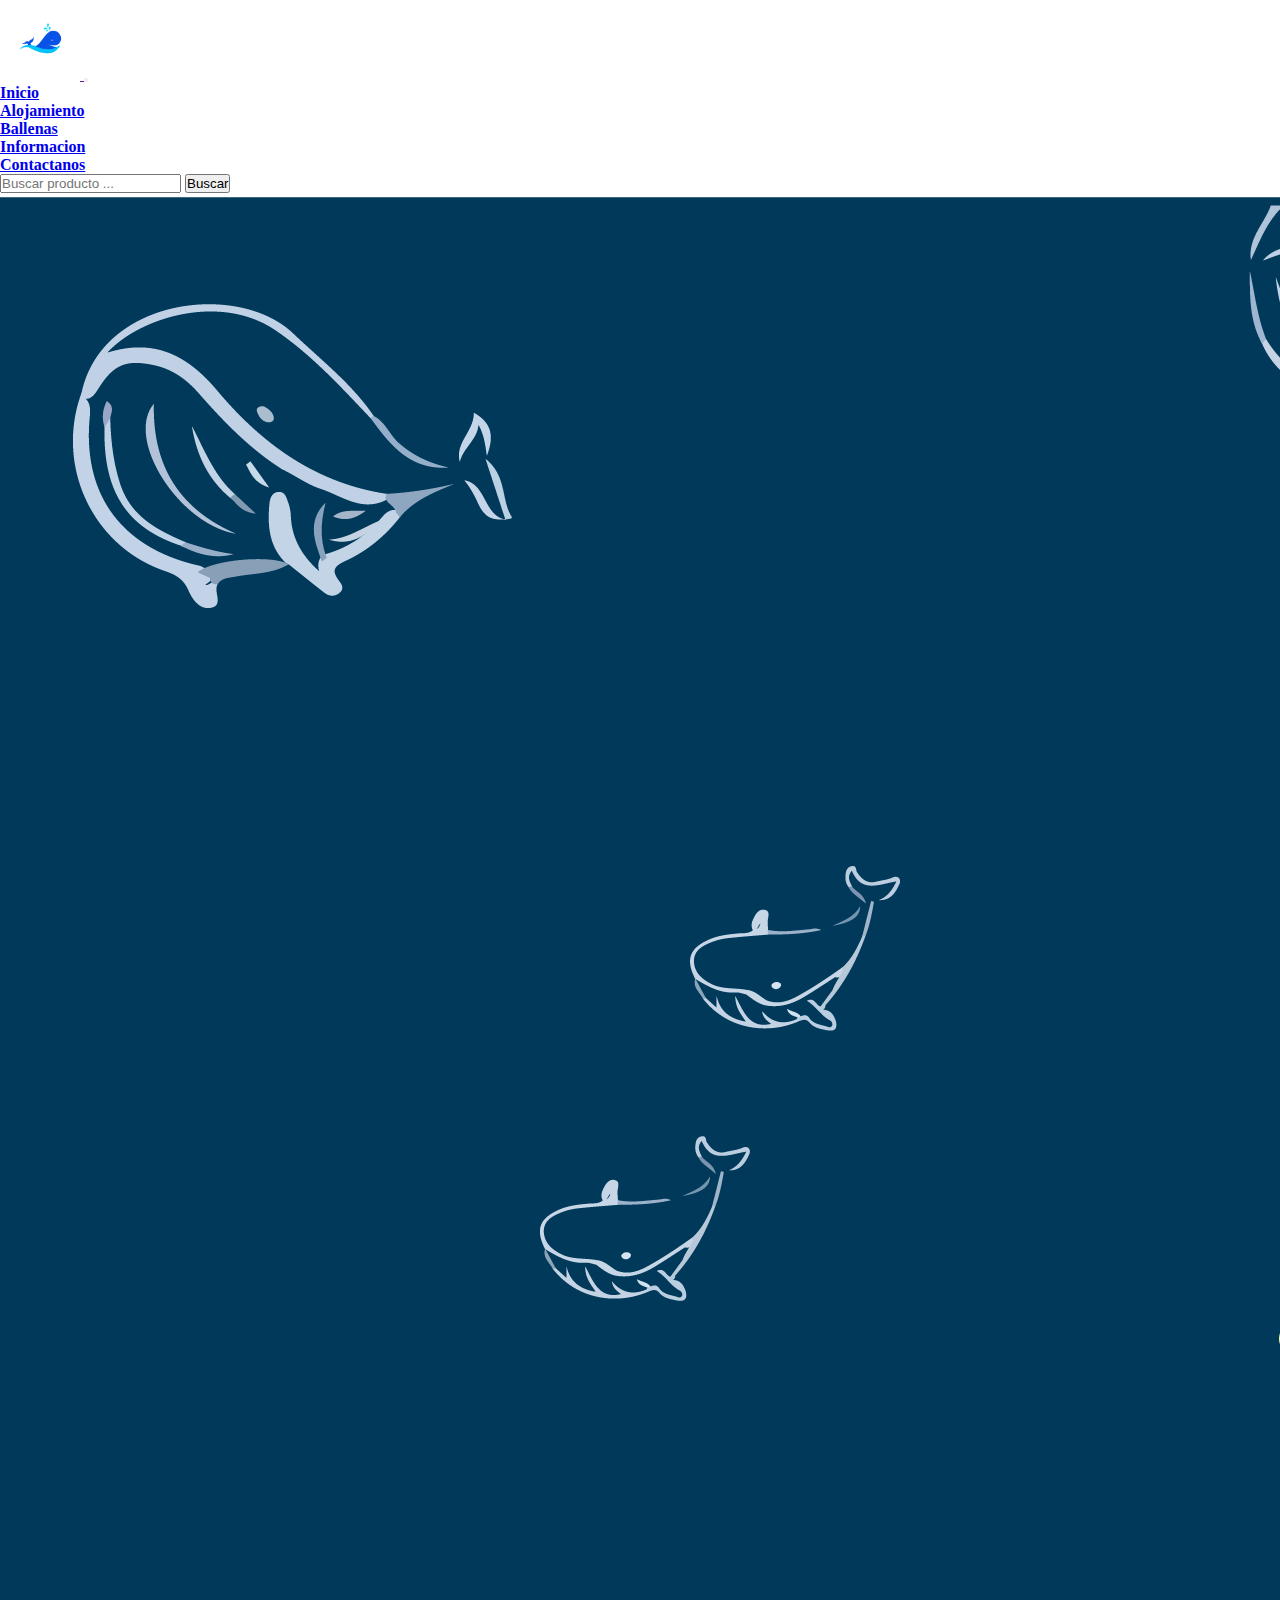
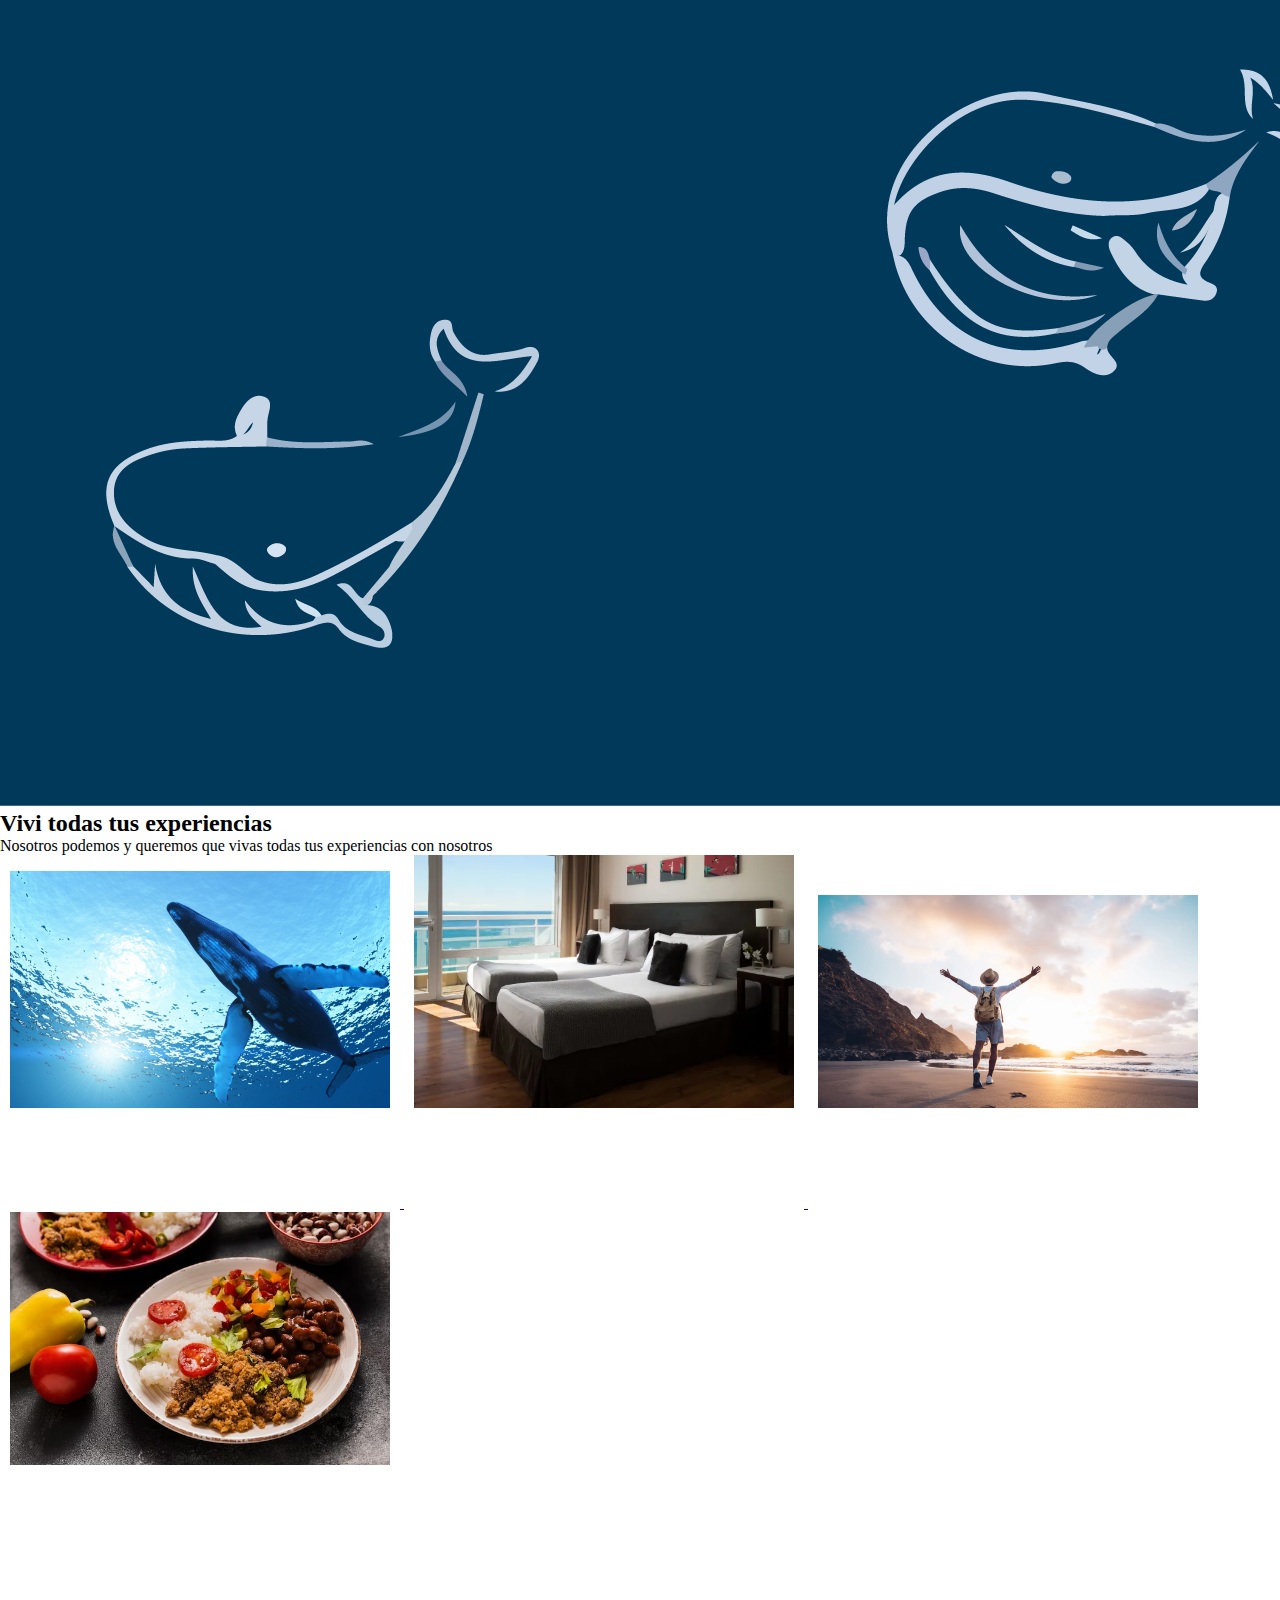
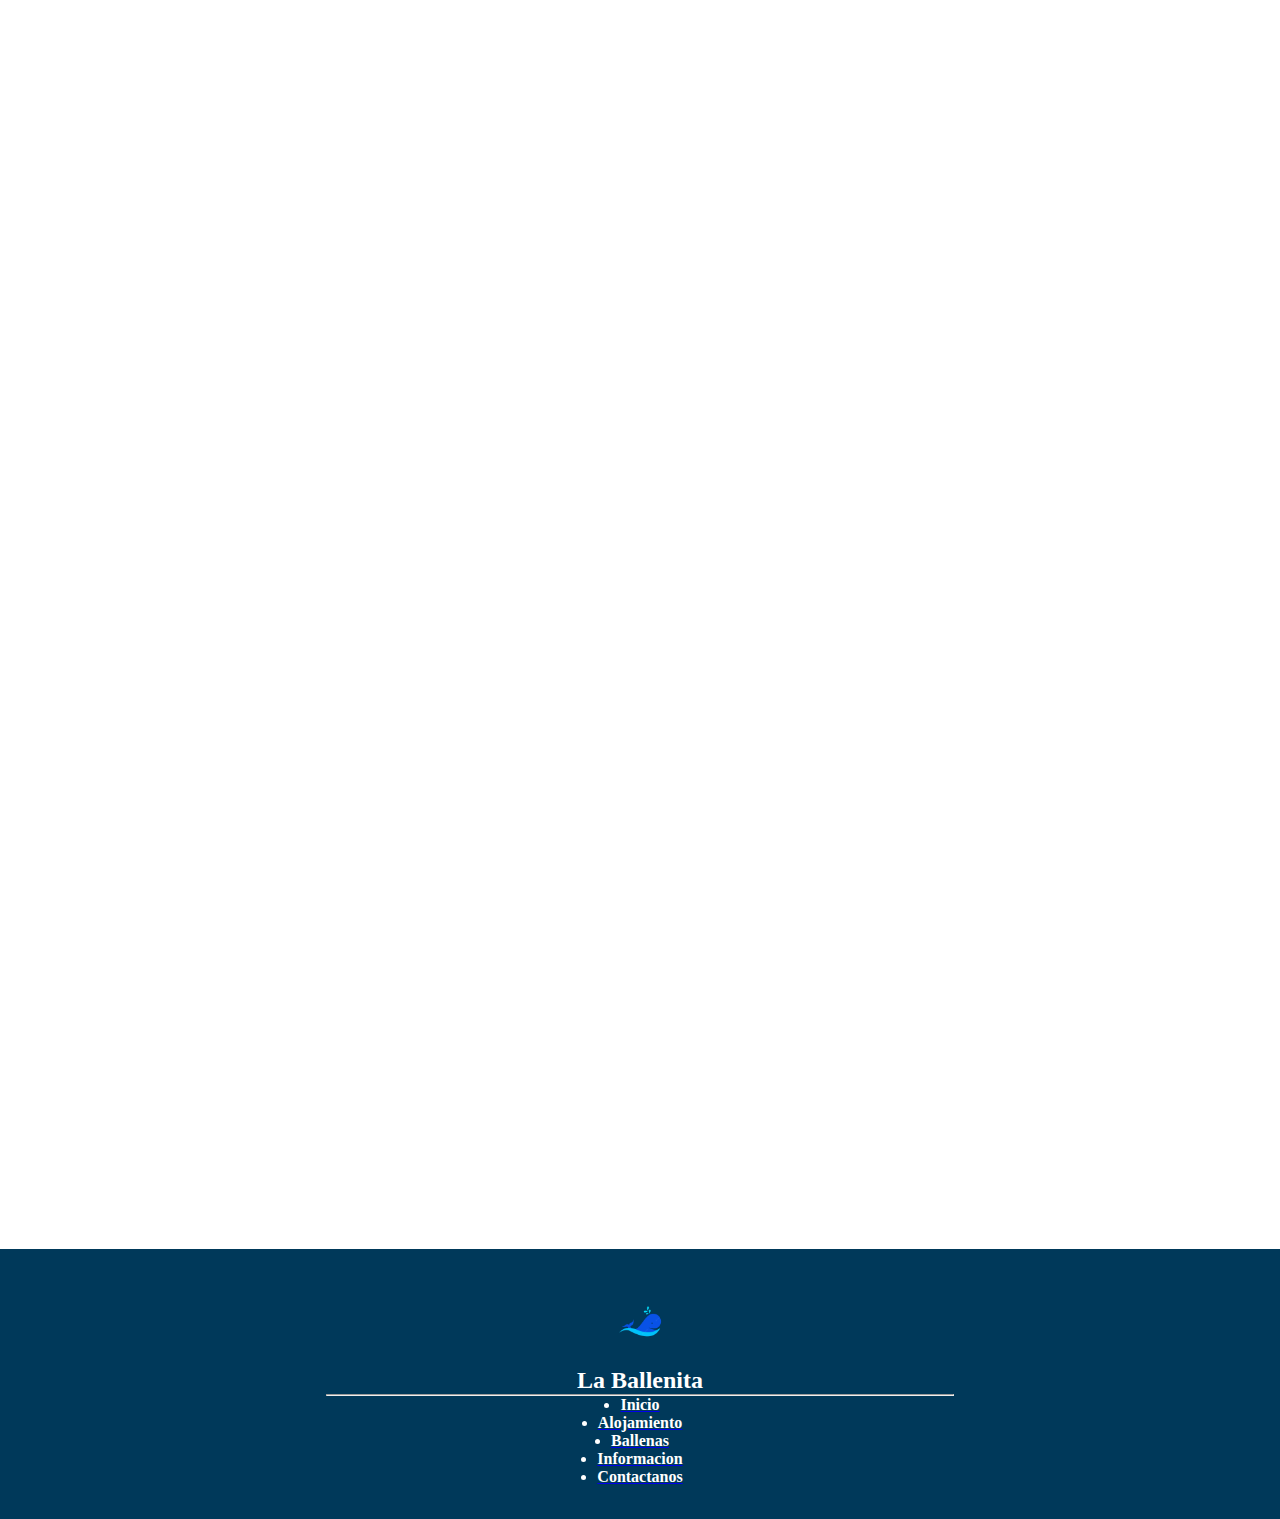
==== index.html @ 8b5041ab "Se agrega el Proyecto" ====
<!DOCTYPE html>
<html lang="es">
<head>
    <meta charset="UTF-8">
    <meta name="viewport" content="width=device-width, initial-scale=1.0">
    <title>La Ballenita</title>
    <link href="https://cdn.jsdelivr.net/npm/bootstrap@5.3.1/dist/css/bootstrap.min.css" rel="stylesheet" integrity="sha384-4bw+/aepP/YC94hEpVNVgiZdgIC5+VKNBQNGCHeKRQN+PtmoHDEXuppvnDJzQIu9" crossorigin="anonymous">
    <link rel="shortcut icon" href="./scss/imagenes/favicon logo.png" type="image/x-icon">
    <link rel="stylesheet" href="./scss/styles.css">
</head>
<body>
    
 <!-- El encabezado (header) -->

        <header>
            <nav class="navbar navbar-light bg-light navbar-expand-lg" >
                <div class="container-fluid">
                     <a class="logo-navbar p-2" href="">
                         <img src="./scss/imagenes/favicon logo.png" width="80">
                     </a>
                    <!--boton-->
                     <button class="navbar-toggler " type="button" data-bs-toggle="collapse" data-bs-target="#menu" aria-controls="menu" aria-expanded="false"> 
                         <span 
                             class="navbar-toggler-icon">
                         </span>
                     </button>
                    <div class="collapse navbar-collapse" id="menu">
                        <ul class="navbar-nav">
                             <li class="nav-item p-2"><a href="index.html" class="nav-link"><strong>Inicio</strong></a></li>
                             <li class="nav-item p-2"><a href="alojamiento.html" class="nav-link"><strong>Alojamiento</strong></a></li>
                             <li class="nav-item p-2"><a href="ballenas.html" class="nav-link"><strong>Ballenas</strong></a></li>
                             <li class="nav-item p-2"><a href="informacion.html" class="nav-link"><strong>Informacion</strong></a></li>
                             <li class="nav-item p-2"><a href="contactanos.html" class="nav-link"><strong>Contactanos</strong></a></li>
                        </ul>
                    </div>
                    <form class="d-flex">
                         <input type="search" class="form-control me-2" placeholder="Buscar producto ...">
                         <button type="button" class="btn btn-primary">Buscar</button>
                    </form>
                </div>
            </nav>
        </header>

    <!-- Sub encabezado -->

    <div >
        <div id="carouselExampleSlidesOnly" class="carousel slide " data-bs-ride="carousel">
            <div class="carousel-inner">
                <div class="carousel-item active">
                     <img src="./scss/imagenes/fondo ballenas.png" class="d-block w-100" alt="...">
                </div>
            </div>
        </div>   
    </div>

   <!-- Pagina de inicio -->


<div class="row mt-5 text-center p-2">
    <h2> <strong>Vivi todas tus experiencias</strong></h2>
    <p>Nosotros podemos y queremos que vivas todas tus experiencias con nosotros</p>
</div>

</div>

<div class="seccion container-fluid movies">
    <div class="movie">

        <a href="./alojamiento.html">
            <img src="./scss/imagenes/fondo seccion 1.jpg" class="imagen img-fluid movie-poster">
        </a>

        </a>
        <a href="./ballenas.html">
            <img src="./scss/imagenes/fondo seccion 2.webp" class="imagen img-fluid movie-poster">
        </a>

        </a>
        <a href="./informacion.html">
            <img src="./scss/imagenes/fondo seccion 3.webp" class="imagen img-fluid movie-poster">
        </a>

        </a>    
        <a href="./contactanos.html">
            <img href src="./scss/imagenes/fondo seccion 4.avif" class="imagen img-fluid movie-poster">
        </a>
        
    </div>
</div>

   <!-- Pie de pagina (footer) -->
   

<footer class="footer container-fluid">

     <a><img src="./scss/imagenes/favicon logo.png" width="80"></a>

     <h2><strong>La Ballenita</strong></h2> 

    <hr style="width: 50%; color: rgb(255, 255, 255);">

         <li class="d-flex"><a href="index.html"><strong style="color: white;">Inicio</strong></a></li>
         <li class="d-flex"><a href="alojamiento.html"><strong style="color: white;">Alojamiento</strong></a></li>
         <li class="d-flex"><a href="ballenas.html"><strong style="color: white;">Ballenas</strong></a></li>
         <li class="d-flex"><a href="informacion.html"><strong style="color: white;">Informacion</strong></a></li>
         <li class="d-flex"><a href="contactanos.html"><strong style="color: white;">Contactanos</stron>


   <script src="https://cdn.jsdelivr.net/npm/bootstrap@5.3.1/dist/js/bootstrap.bundle.min.js" integrity="sha384-HwwvtgBNo3bZJJLYd8oVXjrBZt8cqVSpeBNS5n7C8IVInixGAoxmnlMuBnhbgrkm" crossorigin="anonymous"></script>
</body>
</html>
---- scss/styles.css ----
* {
  margin: 0;
  padding: 0;
  box-sizing: border-box;
}

.menu {
  display: flex;
  list-style-type: none;
  padding: 1rem;
  gap: 1rem;
  background-color: pink;
}
.menu-item {
  color: black;
  font-weight: bold;
  font-family: sans-serif;
}

.tarjetas {
  display: flex;
  padding: 3rem;
  gap: 1rem;
  margin: 50%;
}
.tarjetas .tarjeta {
  background-color: rgb(255, 255, 255);
  padding: 1rem;
}
.tarjetas__titulo {
  color: black;
  font-family: sans-serif;
}
.tarjetas__parrafo {
  color: black;
}

.footer {
  background-color: #00395A;
  color: white;
  padding: 1%;
  min-height: 30vh;
  display: flex;
  flex-direction: column;
  align-items: center;
  justify-content: center;
  margin-top: 100%;
}

.seccion {
  display: flex;
  justify-content: center;
}

.imagen {
  width: 380px;
  margin: 0px 10px 100px 10px;
}

.movies {
  display: grid;
  grid-template-columns: repeat(auto-fit, minmax 150px 1fr);
  gap: 16px;
}/*# sourceMappingURL=styles.css.map */
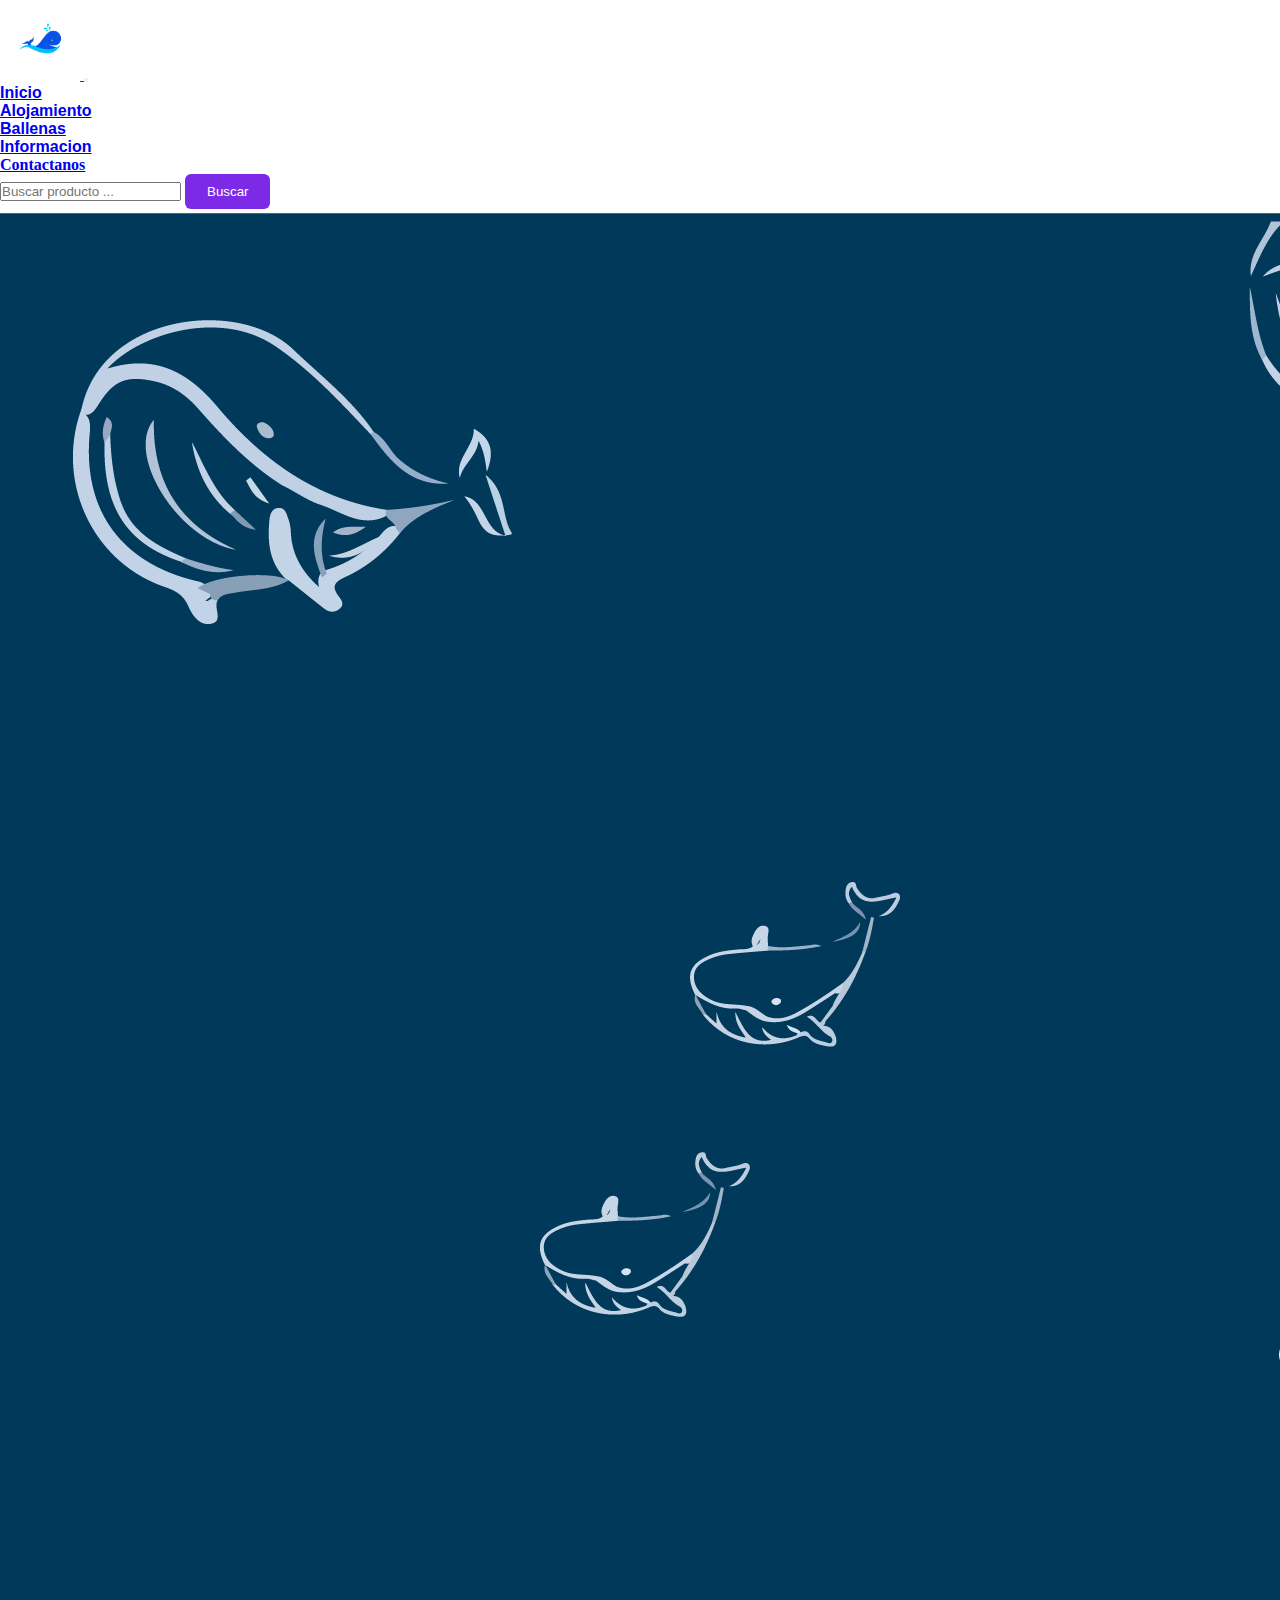
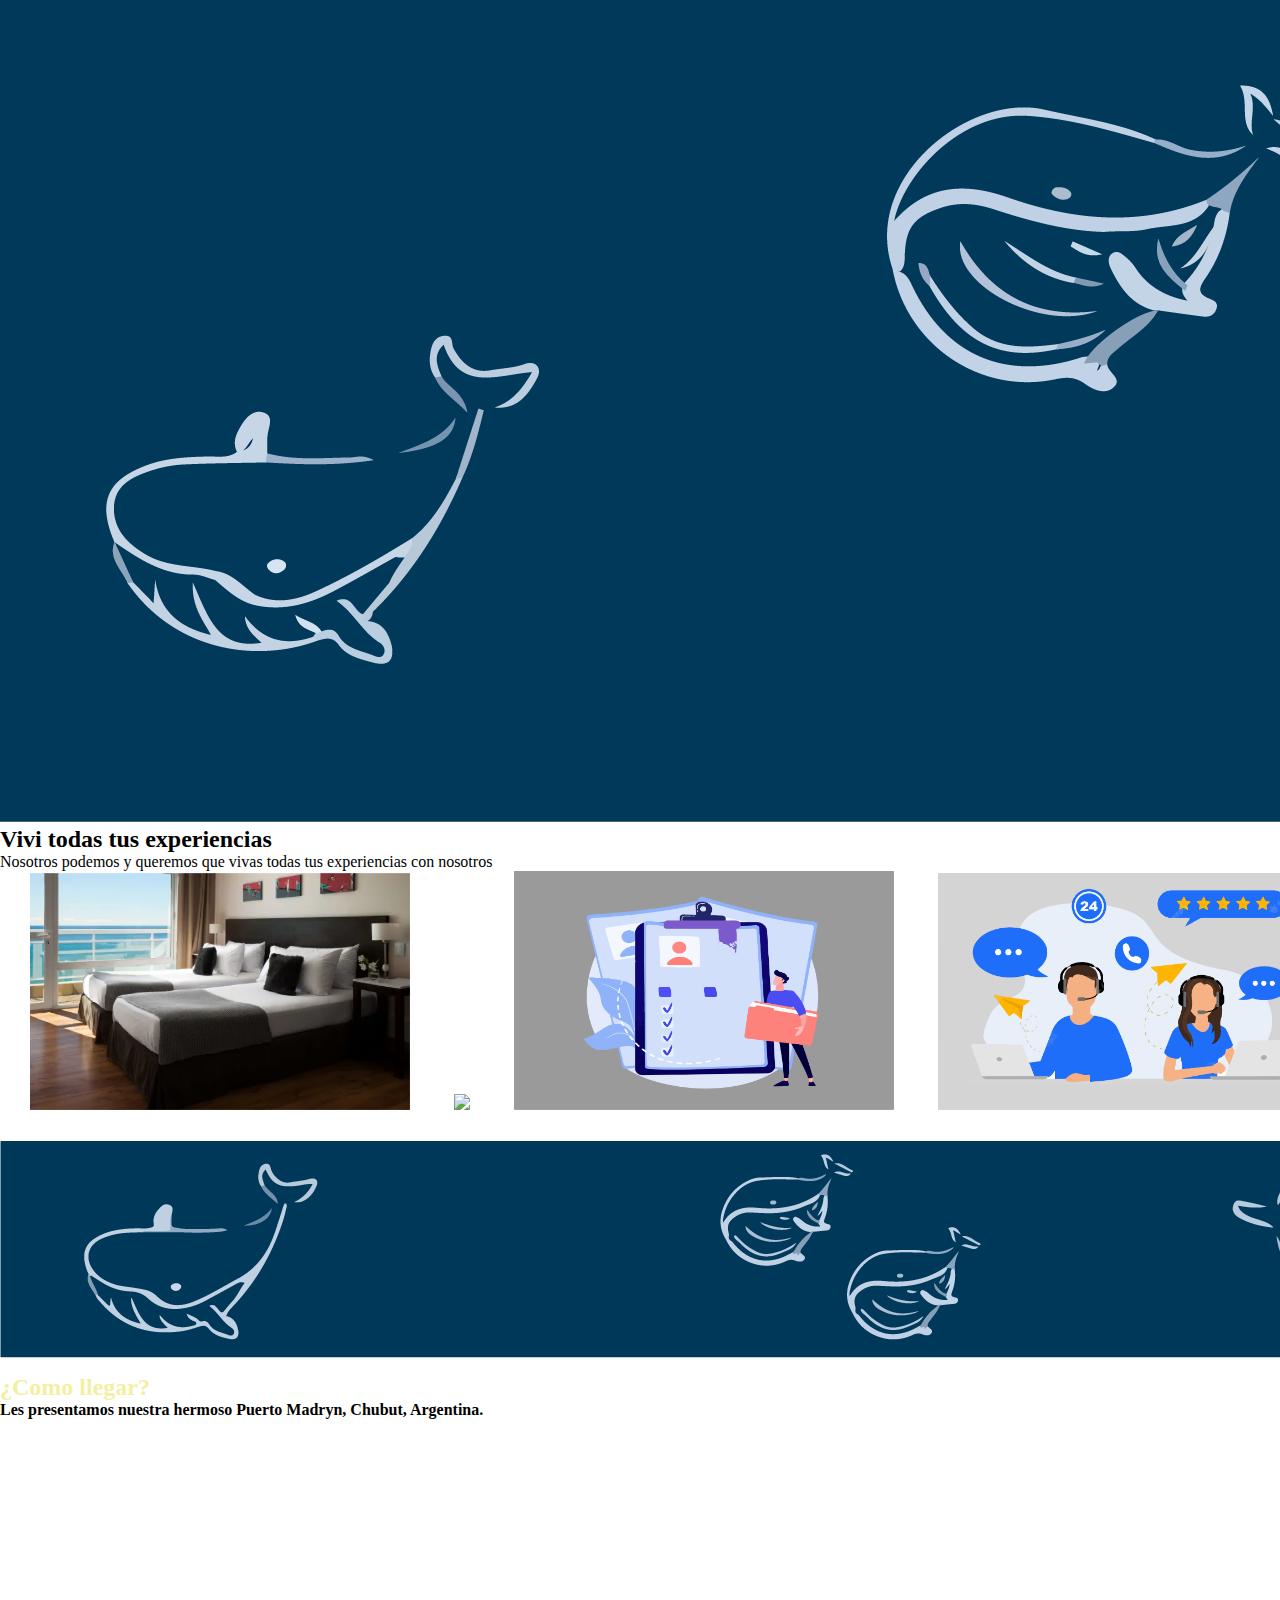
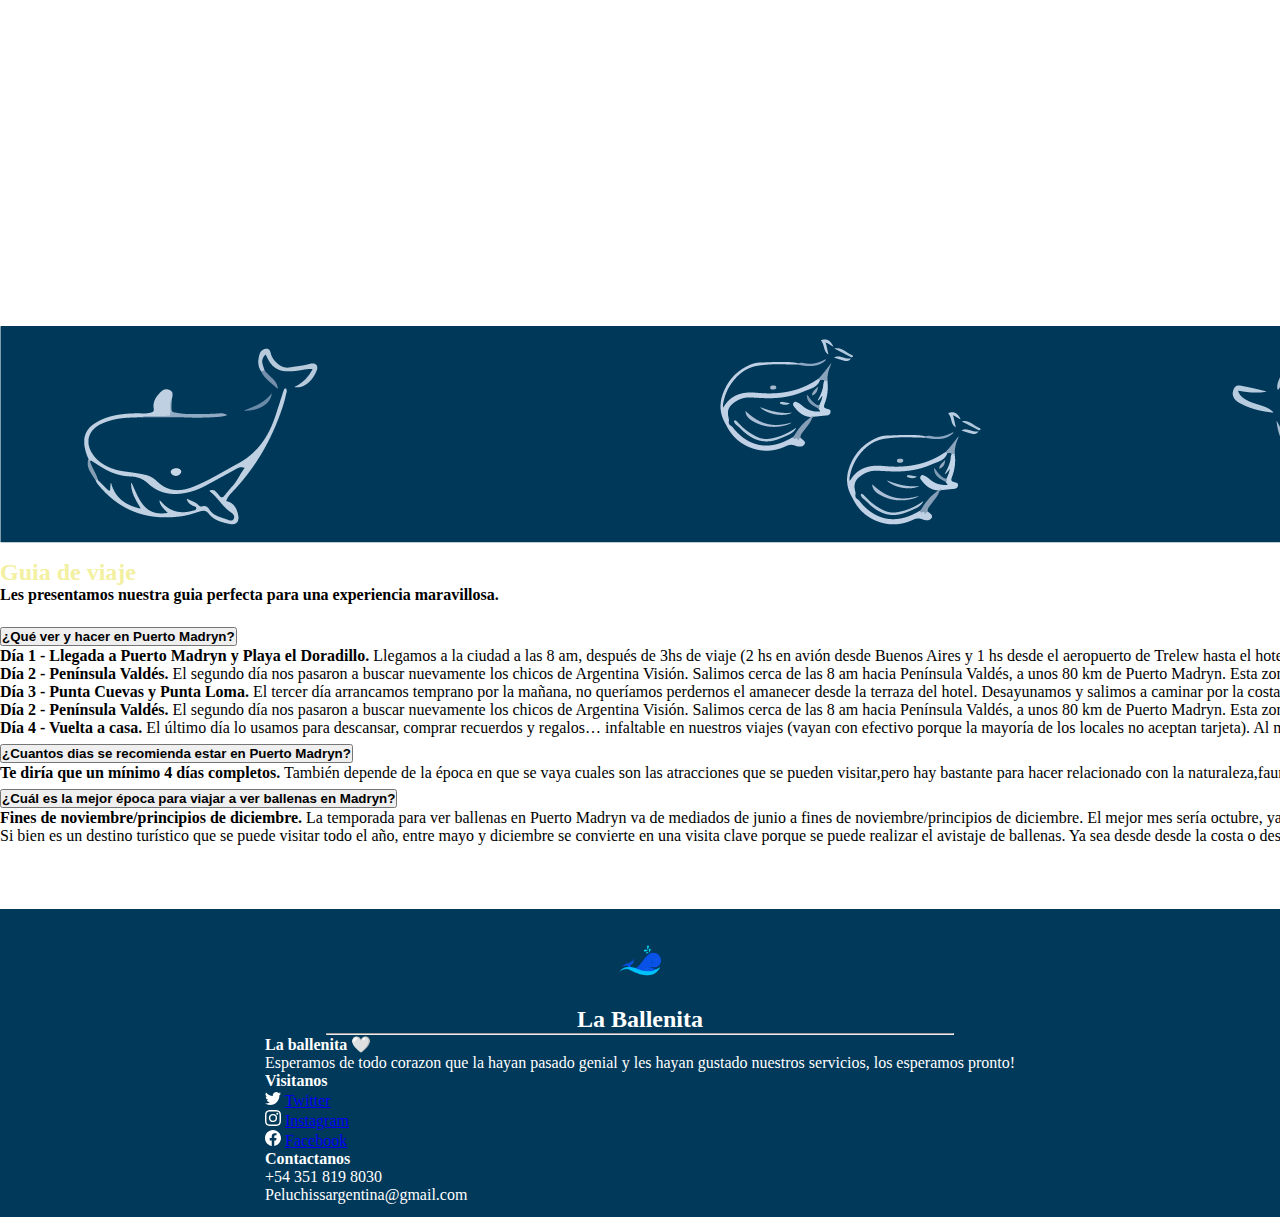
==== commit 5b202874: "Primer commit" ====
--- a/index.html
+++ b/index.html
@@ -12,11 +12,11 @@
     
  <!-- El encabezado (header) -->
 
-        <header>
+        <header id="Header">
             <nav class="navbar navbar-light bg-light navbar-expand-lg" >
                 <div class="container-fluid">
                      <a class="logo-navbar p-2" href="">
-                         <img src="./scss/imagenes/favicon logo.png" width="80">
+                         <img src="./scss/imagenes/favicon logo.png" width="80" class="logo">
                      </a>
                     <!--boton-->
                      <button class="navbar-toggler " type="button" data-bs-toggle="collapse" data-bs-target="#menu" aria-controls="menu" aria-expanded="false"> 
@@ -25,17 +25,17 @@
                          </span>
                      </button>
                     <div class="collapse navbar-collapse" id="menu">
-                        <ul class="navbar-nav">
-                             <li class="nav-item p-2"><a href="index.html" class="nav-link"><strong>Inicio</strong></a></li>
-                             <li class="nav-item p-2"><a href="alojamiento.html" class="nav-link"><strong>Alojamiento</strong></a></li>
-                             <li class="nav-item p-2"><a href="ballenas.html" class="nav-link"><strong>Ballenas</strong></a></li>
-                             <li class="nav-item p-2"><a href="informacion.html" class="nav-link"><strong>Informacion</strong></a></li>
-                             <li class="nav-item p-2"><a href="contactanos.html" class="nav-link"><strong>Contactanos</strong></a></li>
+                        <ul class="navbar-nav main-menu">
+                             <li class="nav-item p-2 menu-item"><a href="index.html" class="nav-link"><strong>Inicio</strong></a></li>
+                             <li class="nav-item p-2 menu-item"><a href="alojamiento.html" class="nav-link"><strong>Alojamiento</strong></a></li>
+                             <li class="nav-item p-2 menu-item"><a href="ballenas.html" class="nav-link"><strong>Ballenas</strong></a></li>
+                             <li class="nav-item p-2 menu-item"><a href="informacion.html" class="nav-link"><strong>Informacion</strong></a></li>
+                             <li class="nav-item p-2 cta"><a href="contactanos.html" class="nav-link"><strong>Contactanos</strong></a></li>
                         </ul>
                     </div>
                     <form class="d-flex">
                          <input type="search" class="form-control me-2" placeholder="Buscar producto ...">
-                         <button type="button" class="btn btn-primary">Buscar</button>
+                         <button type="button" class="btn btn-primary button">Buscar</button>
                     </form>
                 </div>
             </nav>
@@ -53,58 +53,206 @@
         </div>   
     </div>
 
-   <!-- Pagina de inicio -->
-
-
+<!-- Pagina de inicio -->
+
+        <!-- fotos secciones-->
 <div class="row mt-5 text-center p-2">
-    <h2> <strong>Vivi todas tus experiencias</strong></h2>
-    <p>Nosotros podemos y queremos que vivas todas tus experiencias con nosotros</p>
+     <h2> <strong>Vivi todas tus experiencias</strong></h2>
+     <p>Nosotros podemos y queremos que vivas todas tus experiencias con nosotros</p>
 </div>
 
 </div>
 
 <div class="seccion container-fluid movies">
     <div class="movie">
-
         <a href="./alojamiento.html">
-            <img src="./scss/imagenes/fondo seccion 1.jpg" class="imagen img-fluid movie-poster">
-        </a>
-
-        </a>
+            <img src="./scss/imagenes/fondo seccion 1.png" class="imagen img-fluid movie-poster"></a>
+
         <a href="./ballenas.html">
-            <img src="./scss/imagenes/fondo seccion 2.webp" class="imagen img-fluid movie-poster">
-        </a>
-
-        </a>
+            <img src="./scss/imagenes/fondo seccion 2.png" class="imagen img-fluid movie-poster"></a>
+
         <a href="./informacion.html">
-            <img src="./scss/imagenes/fondo seccion 3.webp" class="imagen img-fluid movie-poster">
-        </a>
-
-        </a>    
+            <img src="./scss/imagenes/foto seccion 3 .png" class="imagen img-fluid movie-poster"></a>
+
         <a href="./contactanos.html">
-            <img href src="./scss/imagenes/fondo seccion 4.avif" class="imagen img-fluid movie-poster">
-        </a>
-        
+            <img href src="./scss/imagenes/fondo seccion 4.png" class="imagen img-fluid movie-poster"></a>
     </div>
+
+
+
+             <!-- fondo separador-->
+            <img src="./scss/imagenes/mini fondo ballenas.png" class="img-fluid d-block w-100 p-4 mt-5" alt="...">
+
+
+
+             <!-- ubicacion-->
+                <div class="row mt-4 text-center p-2">
+                    <h2><strong style="color: #F3F0A1;">¿Como llegar?</strong></h2>
+                    <p><strong>Les presentamos nuestra hermoso Puerto Madryn, Chubut, Argentina.</strong></p>
+                </div>
+              <div class="p-3" >
+                <iframe src="https://www.google.com/maps/embed?pb=!1m18!1m12!1m3!1d46866.71101434679!2d-65.03483112442635!3d-42.76362172582377!2m3!1f0!2f0!3f0!3m2!1i1024!2i768!4f13.1!3m3!1m2!1s0xbe02355e87a2ead1%3A0x1e890d2810b44382!2sPuerto%20Madryn%2C%20Chubut!5e0!3m2!1ses-419!2sar!4v1691367983917!5m2!1ses-419!2sar" width="100%" height="470" style="border:0;" allowfullscreen="" loading="lazy" referrerpolicy="no-referrer-when-downgrade"></iframe>
+            </div>
+
+
+            <!-- fondo separador-->
+            <img src="./scss/imagenes/mini fondo ballenas.png" class="img-fluid d-block w-100 p-4 mt-4" alt="...">
+
+            <!-- acordeon 1-->
+
+            <div class="row mt-5 text-center p-2">
+                <h2><strong style="color: #F3F0A1;">Guia de viaje</strong></h2>
+                <p><strong>Les presentamos nuestra guia perfecta para una experiencia maravillosa.</strong></p>
+            </div>
+
+                
+                <div class="accordion" id="accordionPanelsStayOpenExample">
+                    <div class="accordion-item">
+                      <h2 class="accordion-header">
+                        <button class="accordion-button" type="button" data-bs-toggle="collapse" data-bs-target="#panelsStayOpen-collapseOne" aria-expanded="true" aria-controls="panelsStayOpen-collapseOne">
+                          <strong>¿Qué ver y hacer en Puerto Madryn?</strong>
+                        </button>
+                      </h2>
+                      <div id="panelsStayOpen-collapseOne" class="accordion-collapse collapse show">
+                        <div class="accordion-body">
+                          <p><strong>Día 1 - Llegada a Puerto Madryn y Playa el Doradillo.</strong> 
+                          Llegamos a la ciudad a las 8 am, después de 3hs de viaje (2 hs en avión desde Buenos Aires y 1 hs desde el aeropuerto de Trelew hasta el hotel).
+                          Por suerte la habitación ya estaba disponible, así que nos dejaron pasar para dejar las cosas.
+                          Descansamos un poquito ya que no habíamos dormido bien la noche anterior (el vuelo salió cerca de las 5 am) y a las 11 am nos pasaron a buscar los chicos de Argentina Visión para ir a conocer las playas de El Doradillo.
+                          Nos habían recomendado mucho esta excursión, y sinceramente, fue la que más nos gustó.
+                          Tal vez por ser el primer contacto con las ballenas, o simplemente porque es increíble estar en la orilla y ver a estos gigantes de la naturaleza a unos escasos 15 metros!</p>
+
+                          <p><strong>Día 2 - Península Valdés.</strong>
+                         El segundo día nos pasaron a buscar nuevamente los chicos de Argentina Visión.
+
+                         Salimos cerca de las 8 am hacia Península Valdés, a unos 80 km de Puerto Madryn. Esta zona declarada Patrimonio de la Humanidad por la UNESCO,es el atractivo principal de                             la ciudad.
+                         Desde Puerto Pirámides salen las embarcaciones para hacer avistaje de ballenas y desde Punta Norte hasta Punta Delgada se pueden ver otros animales, como Elefantes y Lobos                             Marinos.
+                         Ésta es una excursión de unas 10 hs aproximadamente, así que no olviden llevar el mate y algún snack.
+                         Sólo podrán comprar comida en el restaurante de Punta Delgada, donde se hace la parada para el almuerzo (tengan en cuenta que la entrada noestá incluida). </p>
+
+                         <p><strong>Día 3 - Punta Cuevas y Punta Loma.</strong>
+                            El tercer día arrancamos temprano por la mañana, no queríamos perdernos el amanecer desde la terraza del hotel.
+
+                            Desayunamos y salimos a caminar por la costanera en sentido sur. Después de unos 4 km de caminata llegamos al Parque Histórico Punta Cuevas y al monumento al Indio Tehuelche. A unos metros, también se encuentra el Ecocentro.
+                            
+                            Punta Cuevas fue declarado parque histórico, y recibe este nombre por ser el primer asentamiento galés de la patagonia argentina, tras desembarcar en 1865 el velero Mimosa.
+                            
+                            Además de poder visitar las rocas donde vivieron los primeros galeses, estuvimos acompañados por una gran cantidad de amigos perrunos. También se lo conoce como Punta del Indio, ya que como verán en las fotos, hay un monumento al Indio Tehuelche (construido 100 años después, en 1965).</p>
+
+                         <p><strong>Día 2 - Península Valdés.</strong>
+                            El segundo día nos pasaron a buscar nuevamente los chicos de Argentina Visión.
+       
+                            Salimos cerca de las 8 am hacia Península Valdés, a unos 80 km de Puerto Madryn. Esta zona declarada Patrimonio de la Humanidad por la UNESCO, es el atractivo principal de la ciudad.
+                            Desde Puerto Pirámides salen las embarcaciones para hacer avistaje de ballenas y desde Punta Norte hasta Punta Delgada se pueden ver otros animales, como Elefantes y Lobos Marinos.
+                            Ésta es una excursión de unas 10 hs aproximadamente, así que no olviden llevar el mate y algún snack.
+                            Sólo podrán comprar comida en el restaurante de Punta Delgada, donde se hace la parada para el almuerzo (tengan en cuenta que la entrada no está incluida). </p>
+
+                         <p><strong>Día 4 - Vuelta a casa.</strong>
+                         El último día lo usamos para descansar, comprar recuerdos y regalos… infaltable en nuestros viajes (vayan con efectivo porque la mayoría de los locales no aceptan tarjeta).
+
+                         Al mediodía paramos para almorzar en un lugar que nos habían recomendado mucho, Náutico Bistró de mar.
+
+                         No se pierdan de ir un mediodía, la comida es excelente y en una de esas, tienen la misma suerte que tuvimos nosotros, y pueden ver pasar a las ballenas mientras almuerzan. ¡Fue una experiencia increible!</p>
+
+                            
+                        </div>
+                      </div>
+                    </div>
+
+
+                    <!-- acordeon 2-->
+                    <div class="accordion-item">
+                      <h2 class="accordion-header">
+                        <button class="accordion-button collapsed" type="button" data-bs-toggle="collapse" data-bs-target="#panelsStayOpen-collapseTwo" aria-expanded="false" aria-controls="panelsStayOpen-collapseTwo">
+                            <strong>¿Cuantos dias se recomienda estar en Puerto Madryn?</strong>
+                        </button>
+                      </h2>
+                      <div id="panelsStayOpen-collapseTwo" class="accordion-collapse collapse">
+                        <div class="accordion-body">
+                          <strong>Te diría que un mínimo 4 días completos.</strong> También depende de la época en que se vaya cuales son las atracciones que se pueden visitar,pero hay bastante para hacer relacionado con la naturaleza,fauna,museos,aventura,etc.
+                          Tenes para recorrer la península valdes ( punta norte,punta delgada,los salares,caleta valdes ),puerto pirámides y alguna navegación ( ballenas,lobos ),playa doradillo y balnearios del centro en verano,catamaran frente a las costas,punta loma ( loberia ), 4 x 4 a punta ninfas,museos,el ecocentro,en Trelew museos,en el puerto de Rawson navegación con delfines,el valle inferior,Gaiman y las casas de te,algo mas lejos punta tombo con la pinguinera,etc.
+                        </div>
+                      </div>
+                    </div>
+
+
+                    <!-- acordeon 3-->
+                    <div class="accordion-item">
+                      <h2 class="accordion-header">
+                        <button class="accordion-button collapsed" type="button" data-bs-toggle="collapse" data-bs-target="#panelsStayOpen-collapseThree" aria-expanded="false" aria-controls="panelsStayOpen-collapseThree">
+                            <strong>¿Cuál es la mejor época para viajar a ver ballenas en Madryn?</strong>
+                        </button>
+                      </h2>
+                      <div id="panelsStayOpen-collapseThree" class="accordion-collapse collapse">
+                        <div class="accordion-body">
+                          <strong>Fines de noviembre/principios de diciembre.</strong> La temporada para ver ballenas en Puerto Madryn va de mediados de junio a fines de noviembre/principios de diciembre. El mejor mes sería octubre, ya que hay más cantidad de ballenas y además se pueden ver pingüinos. Las vacaciones de invierno también son un momento muy elegido.
+                          <p>Si bien es un destino turístico que se puede visitar todo el año, entre mayo y diciembre se convierte en una visita clave porque se puede realizar el avistaje de ballenas. Ya sea desde desde la costa o desde una embarcación, las maneras de observarlas son varias.</p>
+                        </div>
+                      </div>
+                    </div>
+                  </div>
+            </div>
+          </div>
+
+   
 </div>
 
    <!-- Pie de pagina (footer) -->
    
 
 <footer class="footer container-fluid">
-
+    
      <a><img src="./scss/imagenes/favicon logo.png" width="80"></a>
 
      <h2><strong>La Ballenita</strong></h2> 
 
     <hr style="width: 50%; color: rgb(255, 255, 255);">
 
-         <li class="d-flex"><a href="index.html"><strong style="color: white;">Inicio</strong></a></li>
-         <li class="d-flex"><a href="alojamiento.html"><strong style="color: white;">Alojamiento</strong></a></li>
-         <li class="d-flex"><a href="ballenas.html"><strong style="color: white;">Ballenas</strong></a></li>
-         <li class="d-flex"><a href="informacion.html"><strong style="color: white;">Informacion</strong></a></li>
-         <li class="d-flex"><a href="contactanos.html"><strong style="color: white;">Contactanos</stron>
-
+        
+
+            <div class="container text-center">
+                <div class="row">
+                  <div class="col">
+                    <h4>
+                       <strong>La ballenita 🤍</strong> 
+                    </h4>
+                    <p>Esperamos de todo corazon que la hayan pasado genial y les hayan gustado nuestros servicios, los esperamos pronto!</p>
+                  </div>
+                  <div class="col">
+                    <h4>
+                       <strong> Visitanos</strong> 
+                    </h4>
+                    <div>
+                    <svg xmlns="http://www.w3.org/2000/svg" width="16" height="16" fill="currentColor" class="bi bi-twitter" viewBox="0 0 16 16">
+                        <path d="M5.026 15c6.038 0 9.341-5.003 9.341-9.334 0-.14 0-.282-.006-.422A6.685 6.685 0 0 0 16 3.542a6.658 6.658 0 0 1-1.889.518 3.301 3.301 0 0 0 1.447-1.817 6.533 6.533 0 0 1-2.087.793A3.286 3.286 0 0 0 7.875 6.03a9.325 9.325 0 0 1-6.767-3.429 3.289 3.289 0 0 0 1.018 4.382A3.323 3.323 0 0 1 .64 6.575v.045a3.288 3.288 0 0 0 2.632 3.218 3.203 3.203 0 0 1-.865.115 3.23 3.23 0 0 1-.614-.057 3.283 3.283 0 0 0 3.067 2.277A6.588 6.588 0 0 1 .78 13.58a6.32 6.32 0 0 1-.78-.045A9.344 9.344 0 0 0 5.026 15z"/>
+                      </svg>
+                      <a class="text-white text-decoration-none" href="https://twitter.com/home?lang=es" >Twitter</a>
+                    </div>
+
+                    <div>
+                      <svg xmlns="http://www.w3.org/2000/svg" width="16" height="16" fill="currentColor" class="bi bi-instagram" viewBox="0 0 16 16">
+                        <path d="M8 0C5.829 0 5.556.01 4.703.048 3.85.088 3.269.222 2.76.42a3.917 3.917 0 0 0-1.417.923A3.927 3.927 0 0 0 .42 2.76C.222 3.268.087 3.85.048 4.7.01 5.555 0 5.827 0 8.001c0 2.172.01 2.444.048 3.297.04.852.174 1.433.372 1.942.205.526.478.972.923 1.417.444.445.89.719 1.416.923.51.198 1.09.333 1.942.372C5.555 15.99 5.827 16 8 16s2.444-.01 3.298-.048c.851-.04 1.434-.174 1.943-.372a3.916 3.916 0 0 0 1.416-.923c.445-.445.718-.891.923-1.417.197-.509.332-1.09.372-1.942C15.99 10.445 16 10.173 16 8s-.01-2.445-.048-3.299c-.04-.851-.175-1.433-.372-1.941a3.926 3.926 0 0 0-.923-1.417A3.911 3.911 0 0 0 13.24.42c-.51-.198-1.092-.333-1.943-.372C10.443.01 10.172 0 7.998 0h.003zm-.717 1.442h.718c2.136 0 2.389.007 3.232.046.78.035 1.204.166 1.486.275.373.145.64.319.92.599.28.28.453.546.598.92.11.281.24.705.275 1.485.039.843.047 1.096.047 3.231s-.008 2.389-.047 3.232c-.035.78-.166 1.203-.275 1.485a2.47 2.47 0 0 1-.599.919c-.28.28-.546.453-.92.598-.28.11-.704.24-1.485.276-.843.038-1.096.047-3.232.047s-2.39-.009-3.233-.047c-.78-.036-1.203-.166-1.485-.276a2.478 2.478 0 0 1-.92-.598 2.48 2.48 0 0 1-.6-.92c-.109-.281-.24-.705-.275-1.485-.038-.843-.046-1.096-.046-3.233 0-2.136.008-2.388.046-3.231.036-.78.166-1.204.276-1.486.145-.373.319-.64.599-.92.28-.28.546-.453.92-.598.282-.11.705-.24 1.485-.276.738-.034 1.024-.044 2.515-.045v.002zm4.988 1.328a.96.96 0 1 0 0 1.92.96.96 0 0 0 0-1.92zm-4.27 1.122a4.109 4.109 0 1 0 0 8.217 4.109 4.109 0 0 0 0-8.217zm0 1.441a2.667 2.667 0 1 1 0 5.334 2.667 2.667 0 0 1 0-5.334z"/>
+                      </svg>
+                      <a class="text-white text-decoration-none" href="https://www.instagram.com/">Instagram</a>
+                    </div>
+
+                    <div>
+                      <svg xmlns="http://www.w3.org/2000/svg" width="16" height="16" fill="currentColor" class="bi bi-facebook" viewBox="0 0 16 16">
+                        <path d="M16 8.049c0-4.446-3.582-8.05-8-8.05C3.58 0-.002 3.603-.002 8.05c0 4.017 2.926 7.347 6.75 7.951v-5.625h-2.03V8.05H6.75V6.275c0-2.017 1.195-3.131 3.022-3.131.876 0 1.791.157 1.791.157v1.98h-1.009c-.993 0-1.303.621-1.303 1.258v1.51h2.218l-.354 2.326H9.25V16c3.824-.604 6.75-3.934 6.75-7.951z"/>
+                      </svg>
+                      <a class="text-white text-decoration-none" href="https://www.facebook.com/home.php">Facebook</a>
+                    </div>
+                  </div>
+                  <div class="col">
+                    <h4 class="p-2">
+                       <strong>Contactanos</strong> 
+                    </h4>
+                    <p>+54 351 819 8030</p>
+                    <p>Peluchissargentina@gmail.com</p>
+                  </div>
+                </div>
+              </div>
+              
 
    <script src="https://cdn.jsdelivr.net/npm/bootstrap@5.3.1/dist/js/bootstrap.bundle.min.js" integrity="sha384-HwwvtgBNo3bZJJLYd8oVXjrBZt8cqVSpeBNS5n7C8IVInixGAoxmnlMuBnhbgrkm" crossorigin="anonymous"></script>
 </body>
--- a/scss/styles.css
+++ b/scss/styles.css
@@ -17,24 +17,6 @@
   font-family: sans-serif;
 }
 
-.tarjetas {
-  display: flex;
-  padding: 3rem;
-  gap: 1rem;
-  margin: 50%;
-}
-.tarjetas .tarjeta {
-  background-color: rgb(255, 255, 255);
-  padding: 1rem;
-}
-.tarjetas__titulo {
-  color: black;
-  font-family: sans-serif;
-}
-.tarjetas__parrafo {
-  color: black;
-}
-
 .footer {
   background-color: #00395A;
   color: white;
@@ -44,21 +26,84 @@
   flex-direction: column;
   align-items: center;
   justify-content: center;
-  margin-top: 100%;
-}
-
-.seccion {
-  display: flex;
-  justify-content: center;
+  margin-top: 5%;
 }
 
 .imagen {
   width: 380px;
-  margin: 0px 10px 100px 10px;
+  margin: 0px 10px 10px 30px;
 }
 
 .movies {
   display: grid;
   grid-template-columns: repeat(auto-fit, minmax 150px 1fr);
   gap: 16px;
+}
+
+.button {
+  position: relative;
+  padding: 10px 22px;
+  border-radius: 6px;
+  border: none;
+  color: #fff;
+  cursor: pointer;
+  background-color: #7d2ae8;
+  transition: all 0.2s ease;
+}
+
+.button:active {
+  transform: scale(0.96);
+}
+
+.button:before,
+.button:after {
+  position: absolute;
+  content: "";
+  width: 150%;
+  left: 50%;
+  height: 100%;
+  transform: translateX(-50%);
+  z-index: -1000;
+  background-repeat: no-repeat;
+}
+
+.button:hover:before {
+  top: -70%;
+  background-image: radial-gradient(circle, #7d2ae8 20%, transparent 20%), radial-gradient(circle, transparent 20%, #7d2ae8 20%, transparent 30%), radial-gradient(circle, #7d2ae8 20%, transparent 20%), radial-gradient(circle, #7d2ae8 20%, transparent 20%), radial-gradient(circle, transparent 10%, #7d2ae8 15%, transparent 20%), radial-gradient(circle, #7d2ae8 20%, transparent 20%), radial-gradient(circle, #7d2ae8 20%, transparent 20%), radial-gradient(circle, #7d2ae8 20%, transparent 20%), radial-gradient(circle, #7d2ae8 20%, transparent 20%);
+  background-size: 10% 10%, 20% 20%, 15% 15%, 20% 20%, 18% 18%, 10% 10%, 15% 15%, 10% 10%, 18% 18%;
+  background-position: 50% 120%;
+  animation: greentopBubbles 0.6s ease;
+}
+
+@keyframes greentopBubbles {
+  0% {
+    background-position: 5% 90%, 10% 90%, 10% 90%, 15% 90%, 25% 90%, 25% 90%, 40% 90%, 55% 90%, 70% 90%;
+  }
+  50% {
+    background-position: 0% 80%, 0% 20%, 10% 40%, 20% 0%, 30% 30%, 22% 50%, 50% 50%, 65% 20%, 90% 30%;
+  }
+  100% {
+    background-position: 0% 70%, 0% 10%, 10% 30%, 20% -10%, 30% 20%, 22% 40%, 50% 40%, 65% 10%, 90% 20%;
+    background-size: 0% 0%, 0% 0%, 0% 0%, 0% 0%, 0% 0%, 0% 0%;
+  }
+}
+.button:hover::after {
+  bottom: -70%;
+  background-image: radial-gradient(circle, #7d2ae8 20%, transparent 20%), radial-gradient(circle, #7d2ae8 20%, transparent 20%), radial-gradient(circle, transparent 10%, #7d2ae8 15%, transparent 20%), radial-gradient(circle, #7d2ae8 20%, transparent 20%), radial-gradient(circle, #7d2ae8 20%, transparent 20%), radial-gradient(circle, #7d2ae8 20%, transparent 20%), radial-gradient(circle, #7d2ae8 20%, transparent 20%);
+  background-size: 15% 15%, 20% 20%, 18% 18%, 20% 20%, 15% 15%, 20% 20%, 18% 18%;
+  background-position: 50% 0%;
+  animation: greenbottomBubbles 0.6s ease;
+}
+
+@keyframes greenbottomBubbles {
+  0% {
+    background-position: 10% -10%, 30% 10%, 55% -10%, 70% -10%, 85% -10%, 70% -10%, 70% 0%;
+  }
+  50% {
+    background-position: 0% 80%, 20% 80%, 45% 60%, 60% 100%, 75% 70%, 95% 60%, 105% 0%;
+  }
+  100% {
+    background-position: 0% 90%, 20% 90%, 45% 70%, 60% 110%, 75% 80%, 95% 70%, 110% 10%;
+    background-size: 0% 0%, 0% 0%, 0% 0%, 0% 0%, 0% 0%, 0% 0%;
+  }
 }/*# sourceMappingURL=styles.css.map */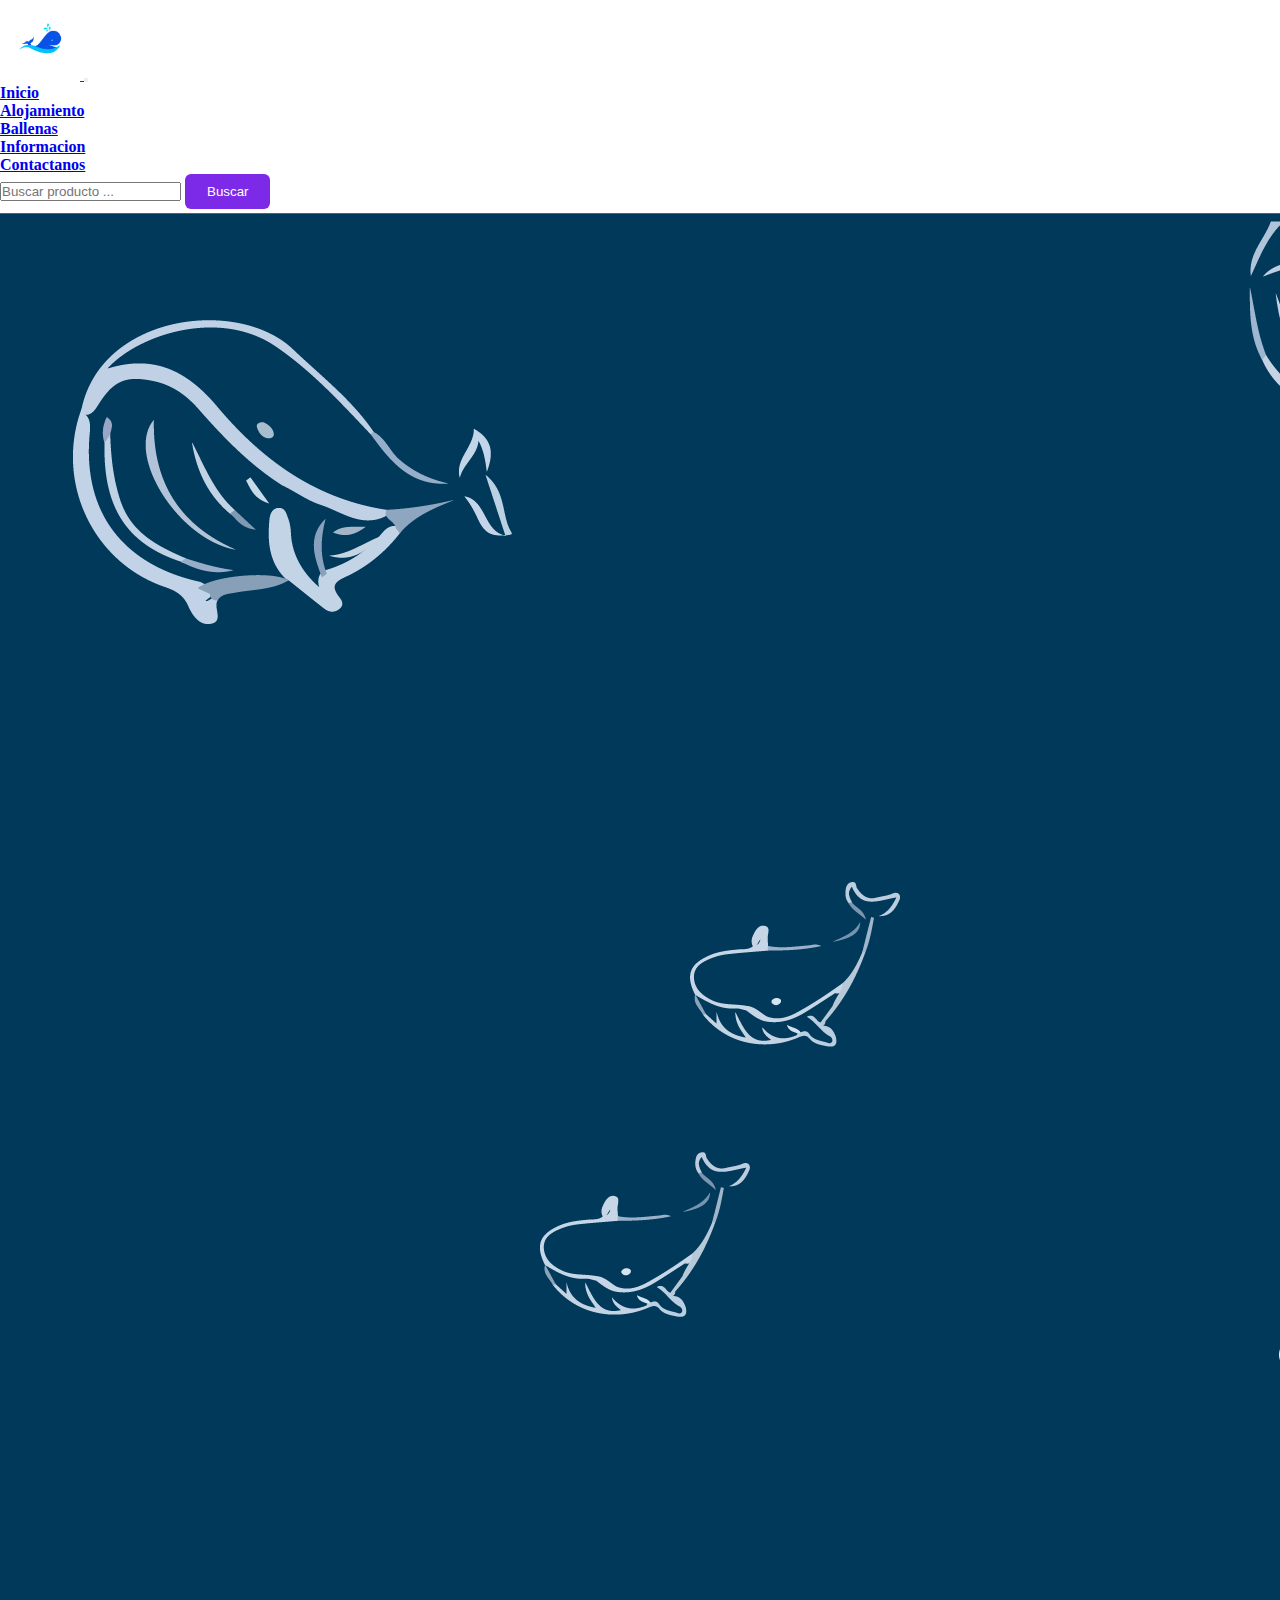
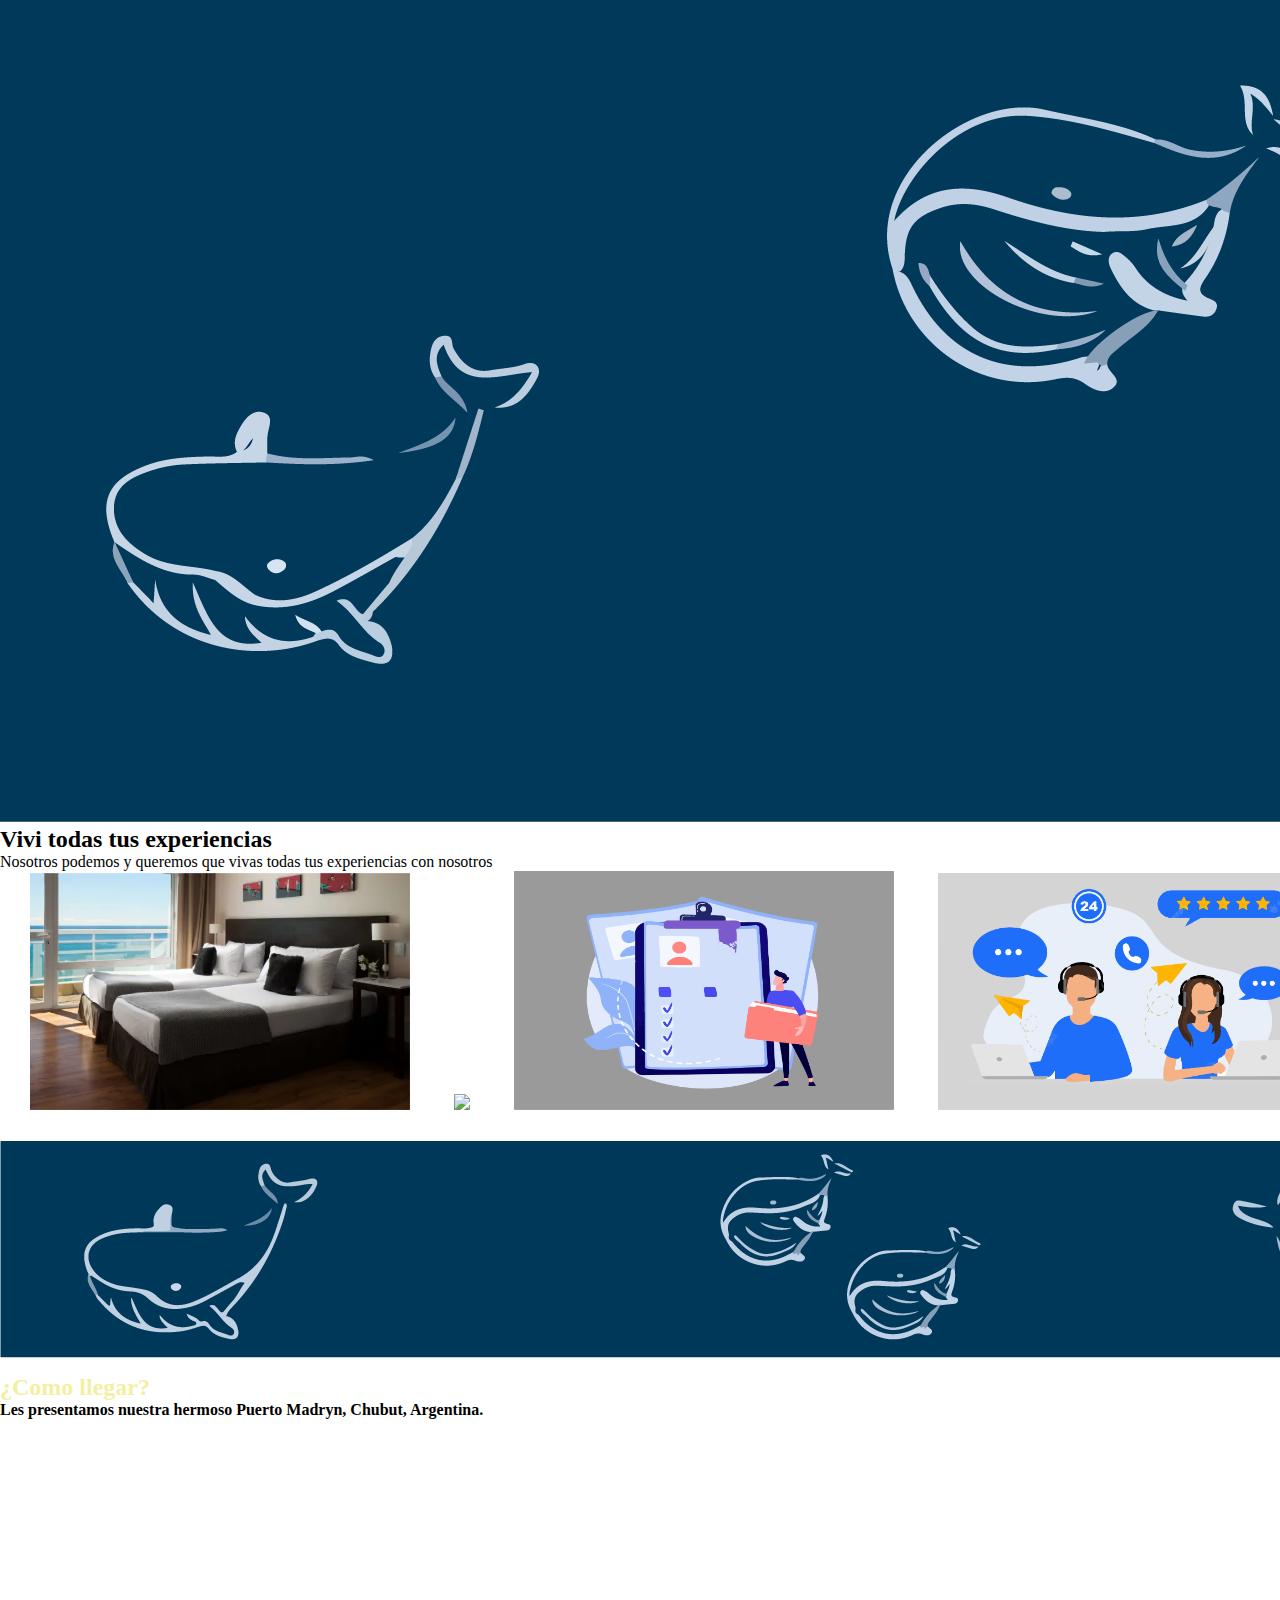
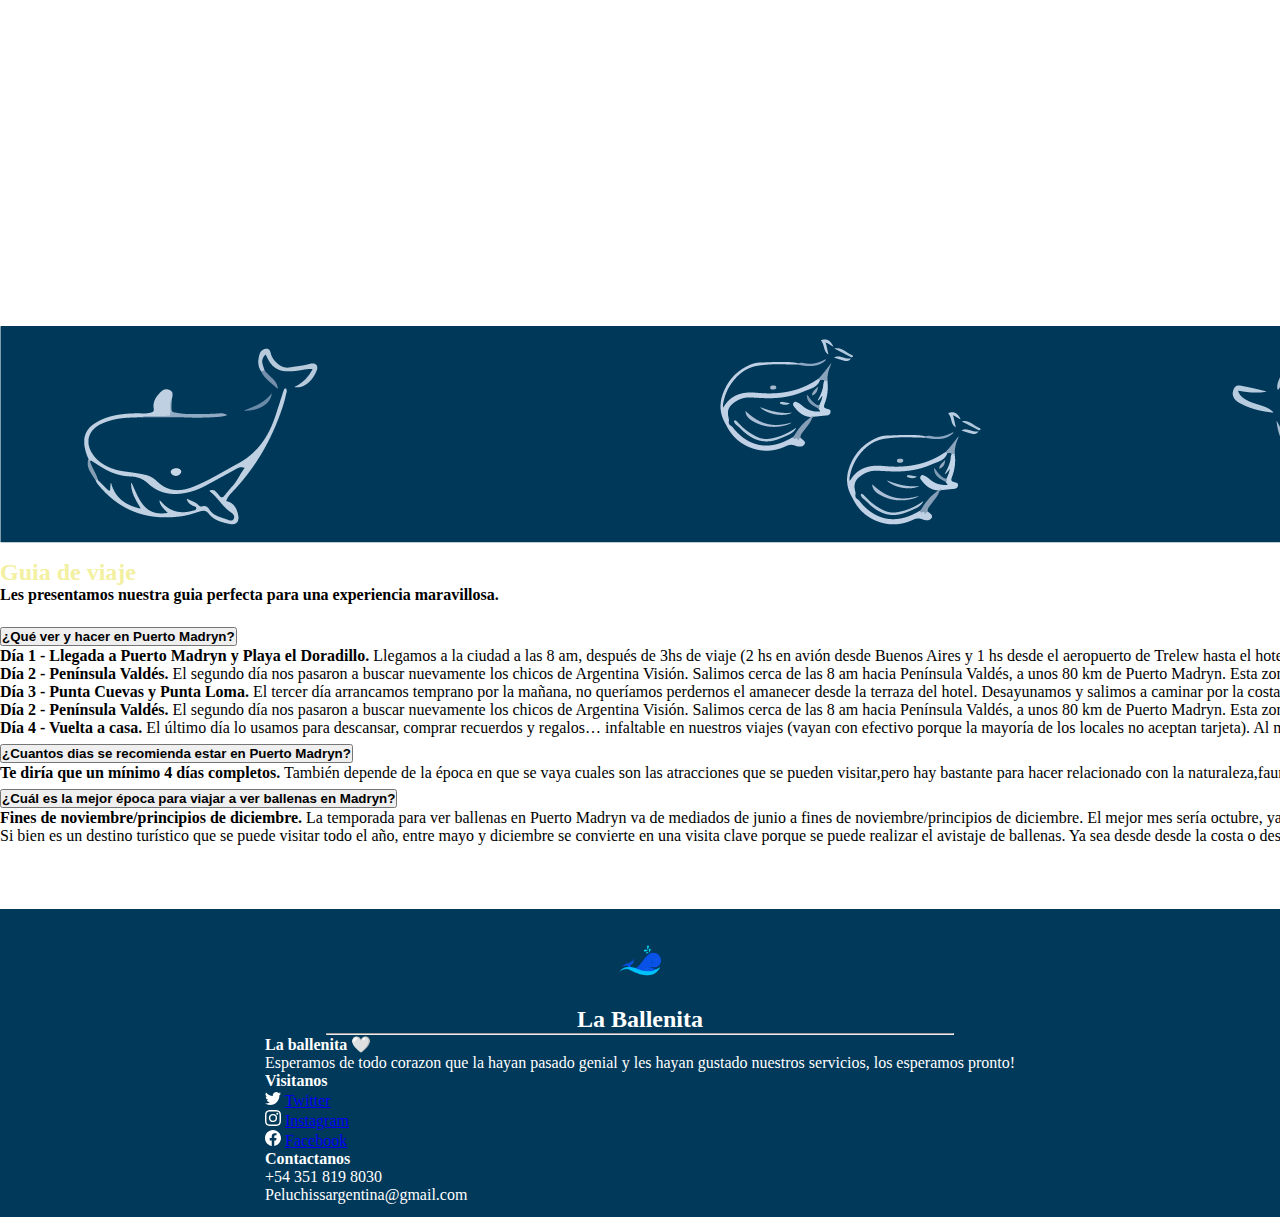
==== commit 36798cd3: "Terminamos inicio" ====
--- a/index.html
+++ b/index.html
@@ -12,11 +12,11 @@
     
  <!-- El encabezado (header) -->
 
-        <header id="Header">
+        <header>
             <nav class="navbar navbar-light bg-light navbar-expand-lg" >
                 <div class="container-fluid">
                      <a class="logo-navbar p-2" href="">
-                         <img src="./scss/imagenes/favicon logo.png" width="80" class="logo">
+                         <img src="./scss/imagenes/favicon logo.png" width="80">
                      </a>
                     <!--boton-->
                      <button class="navbar-toggler " type="button" data-bs-toggle="collapse" data-bs-target="#menu" aria-controls="menu" aria-expanded="false"> 
@@ -25,12 +25,12 @@
                          </span>
                      </button>
                     <div class="collapse navbar-collapse" id="menu">
-                        <ul class="navbar-nav main-menu">
-                             <li class="nav-item p-2 menu-item"><a href="index.html" class="nav-link"><strong>Inicio</strong></a></li>
-                             <li class="nav-item p-2 menu-item"><a href="alojamiento.html" class="nav-link"><strong>Alojamiento</strong></a></li>
-                             <li class="nav-item p-2 menu-item"><a href="ballenas.html" class="nav-link"><strong>Ballenas</strong></a></li>
-                             <li class="nav-item p-2 menu-item"><a href="informacion.html" class="nav-link"><strong>Informacion</strong></a></li>
-                             <li class="nav-item p-2 cta"><a href="contactanos.html" class="nav-link"><strong>Contactanos</strong></a></li>
+                        <ul class="navbar-nav">
+                             <li class="nav-item p-2"><a href="index.html" class="nav-link"><strong>Inicio</strong></a></li>
+                             <li class="nav-item p-2"><a href="alojamiento.html" class="nav-link"><strong>Alojamiento</strong></a></li>
+                             <li class="nav-item p-2"><a href="ballenas.html" class="nav-link"><strong>Ballenas</strong></a></li>
+                             <li class="nav-item p-2"><a href="informacion.html" class="nav-link"><strong>Informacion</strong></a></li>
+                             <li class="nav-item p-2"><a href="contactanos.html" class="nav-link"><strong>Contactanos</strong></a></li>
                         </ul>
                     </div>
                     <form class="d-flex">
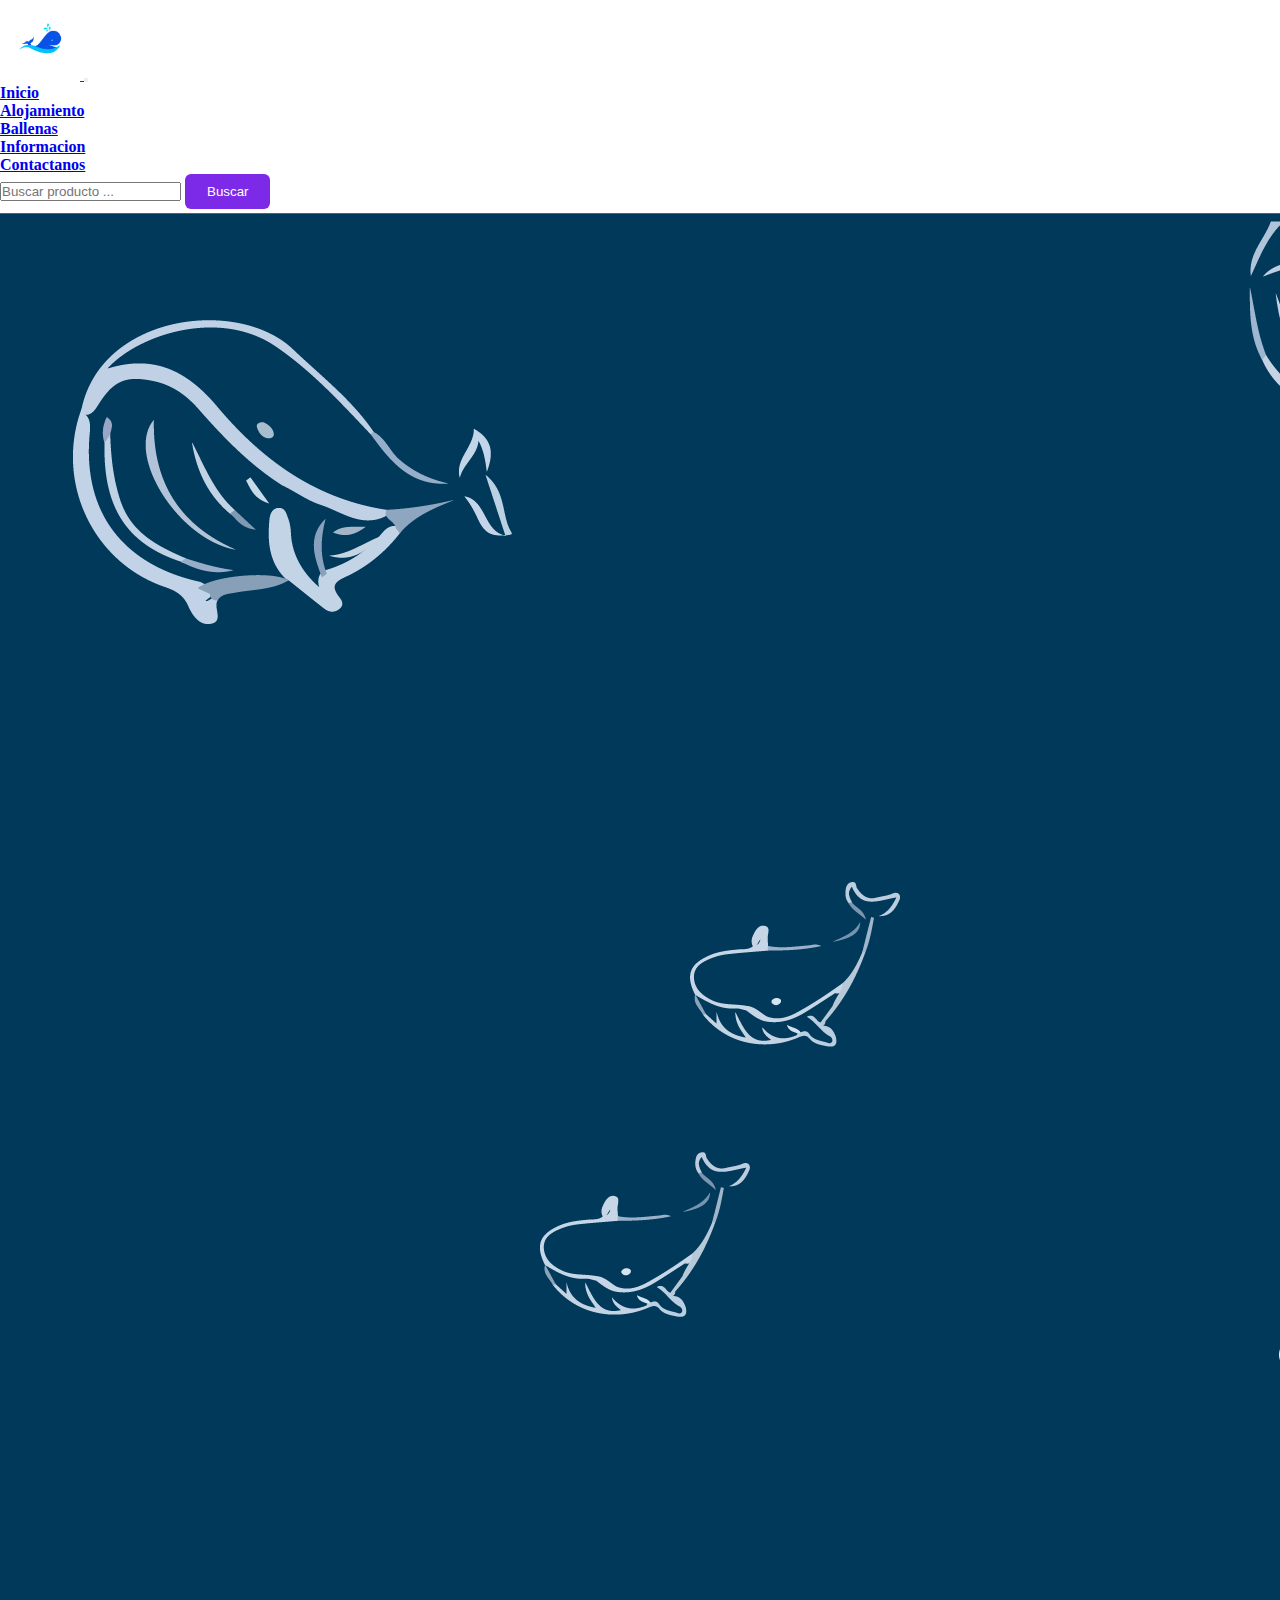
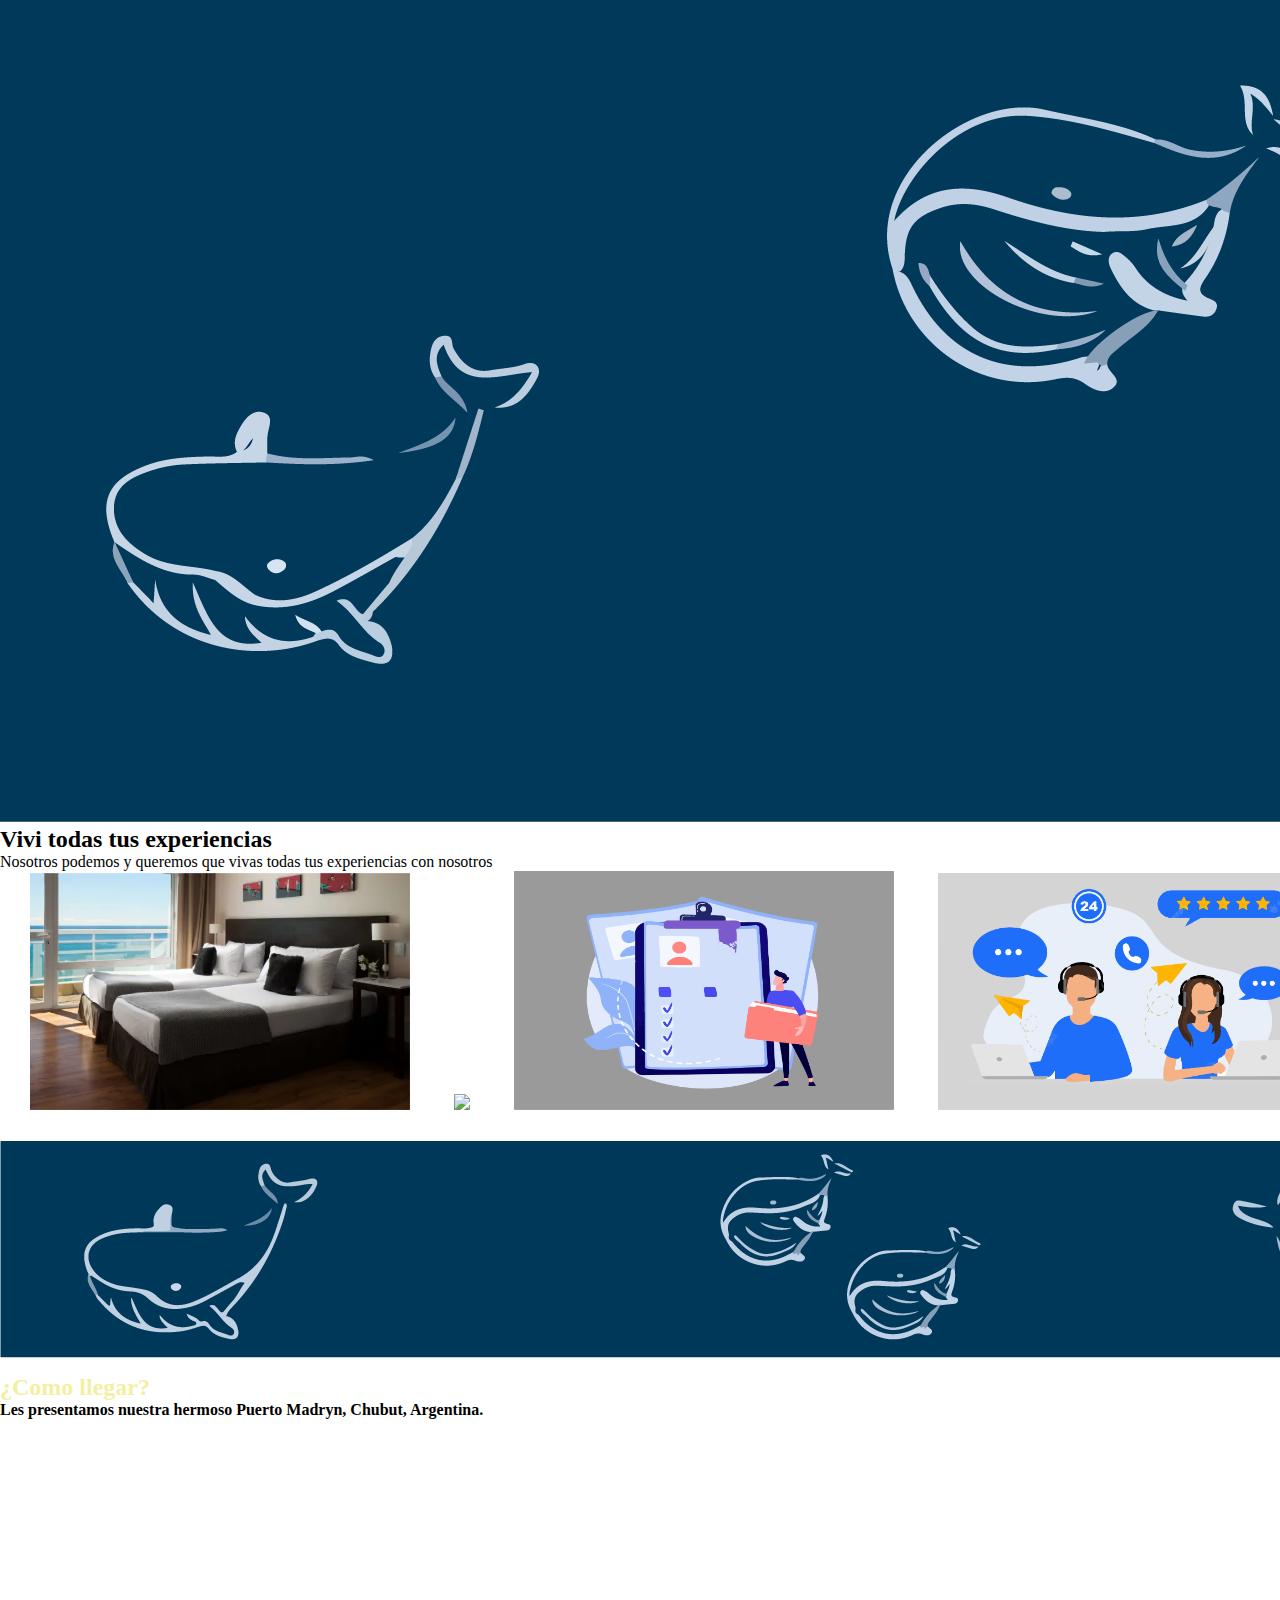
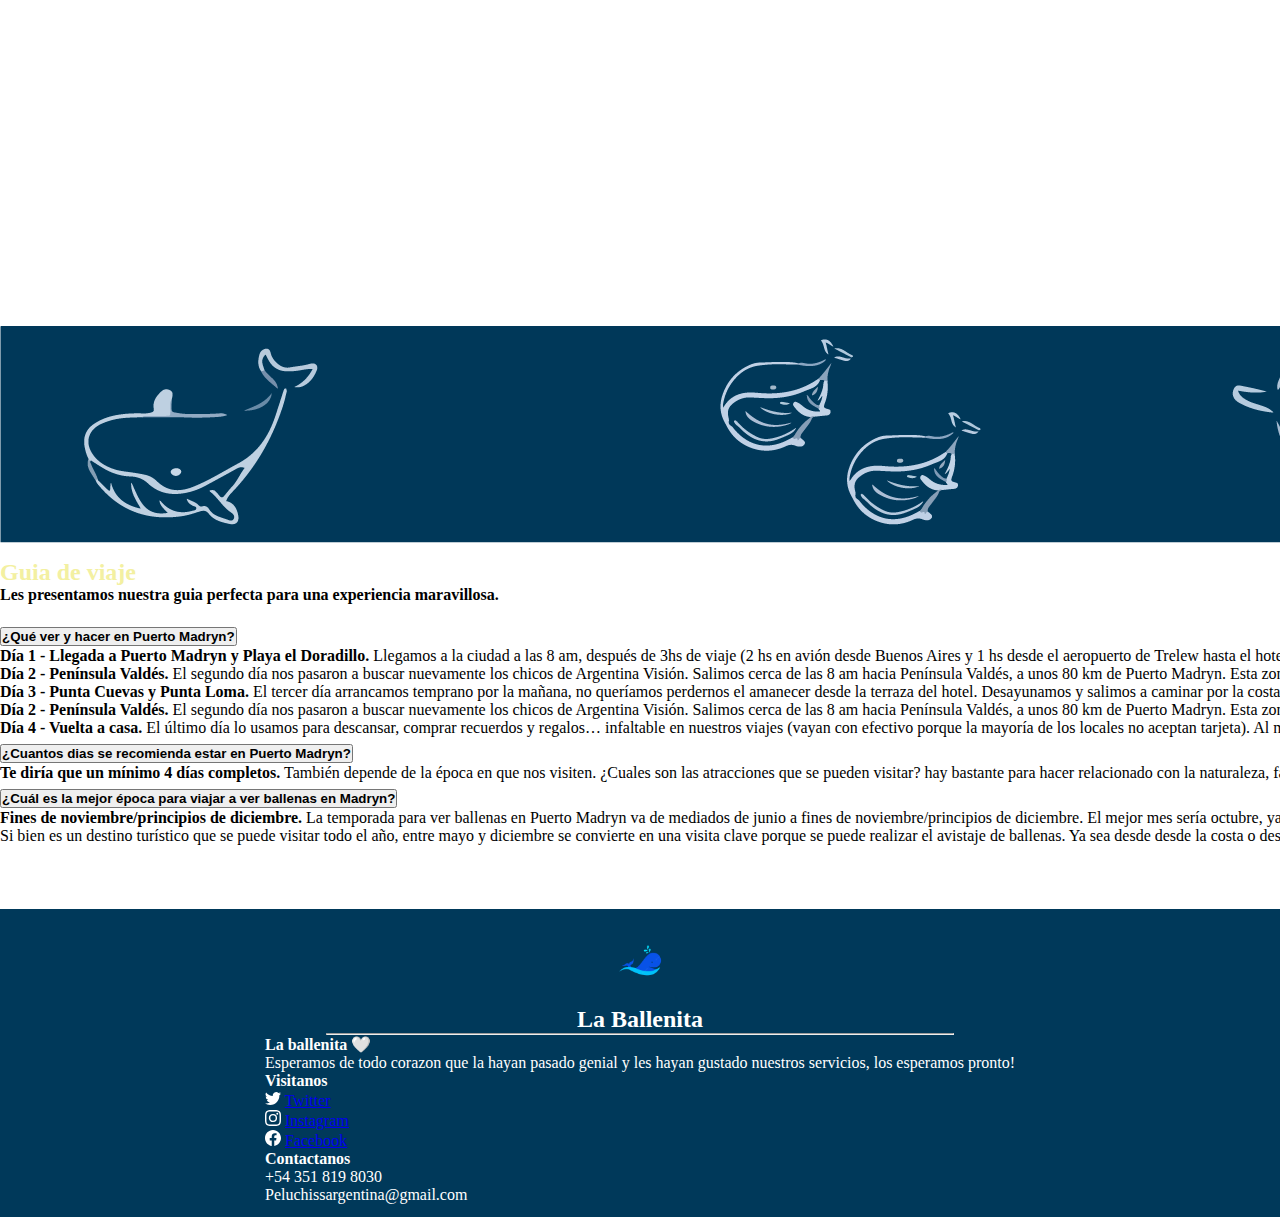
==== commit 9cad952d: "footer y header todo" ====
--- a/index.html
+++ b/index.html
@@ -169,8 +169,8 @@
                       </h2>
                       <div id="panelsStayOpen-collapseTwo" class="accordion-collapse collapse">
                         <div class="accordion-body">
-                          <strong>Te diría que un mínimo 4 días completos.</strong> También depende de la época en que se vaya cuales son las atracciones que se pueden visitar,pero hay bastante para hacer relacionado con la naturaleza,fauna,museos,aventura,etc.
-                          Tenes para recorrer la península valdes ( punta norte,punta delgada,los salares,caleta valdes ),puerto pirámides y alguna navegación ( ballenas,lobos ),playa doradillo y balnearios del centro en verano,catamaran frente a las costas,punta loma ( loberia ), 4 x 4 a punta ninfas,museos,el ecocentro,en Trelew museos,en el puerto de Rawson navegación con delfines,el valle inferior,Gaiman y las casas de te,algo mas lejos punta tombo con la pinguinera,etc.
+                          <strong>Te diría que un mínimo 4 días completos.</strong> También depende de la época en que nos visiten. ¿Cuales son las atracciones que se pueden visitar? hay bastante para hacer relacionado con la naturaleza, fauna, museos, aventura, etc.
+                          Tenes para recorrer la península valdes ,puerto pirámides y alguna navegación, playa doradillo y balnearios del centro en verano, catamaran frente a las costas, punta loma, museosel ecocentro, en Trelew museos, en el puerto de Rawson navegación con delfines, el valle inferior, Gaiman y las casas de te, algo mas lejos punta tombo con la pinguinera, etc.
                         </div>
                       </div>
                     </div>
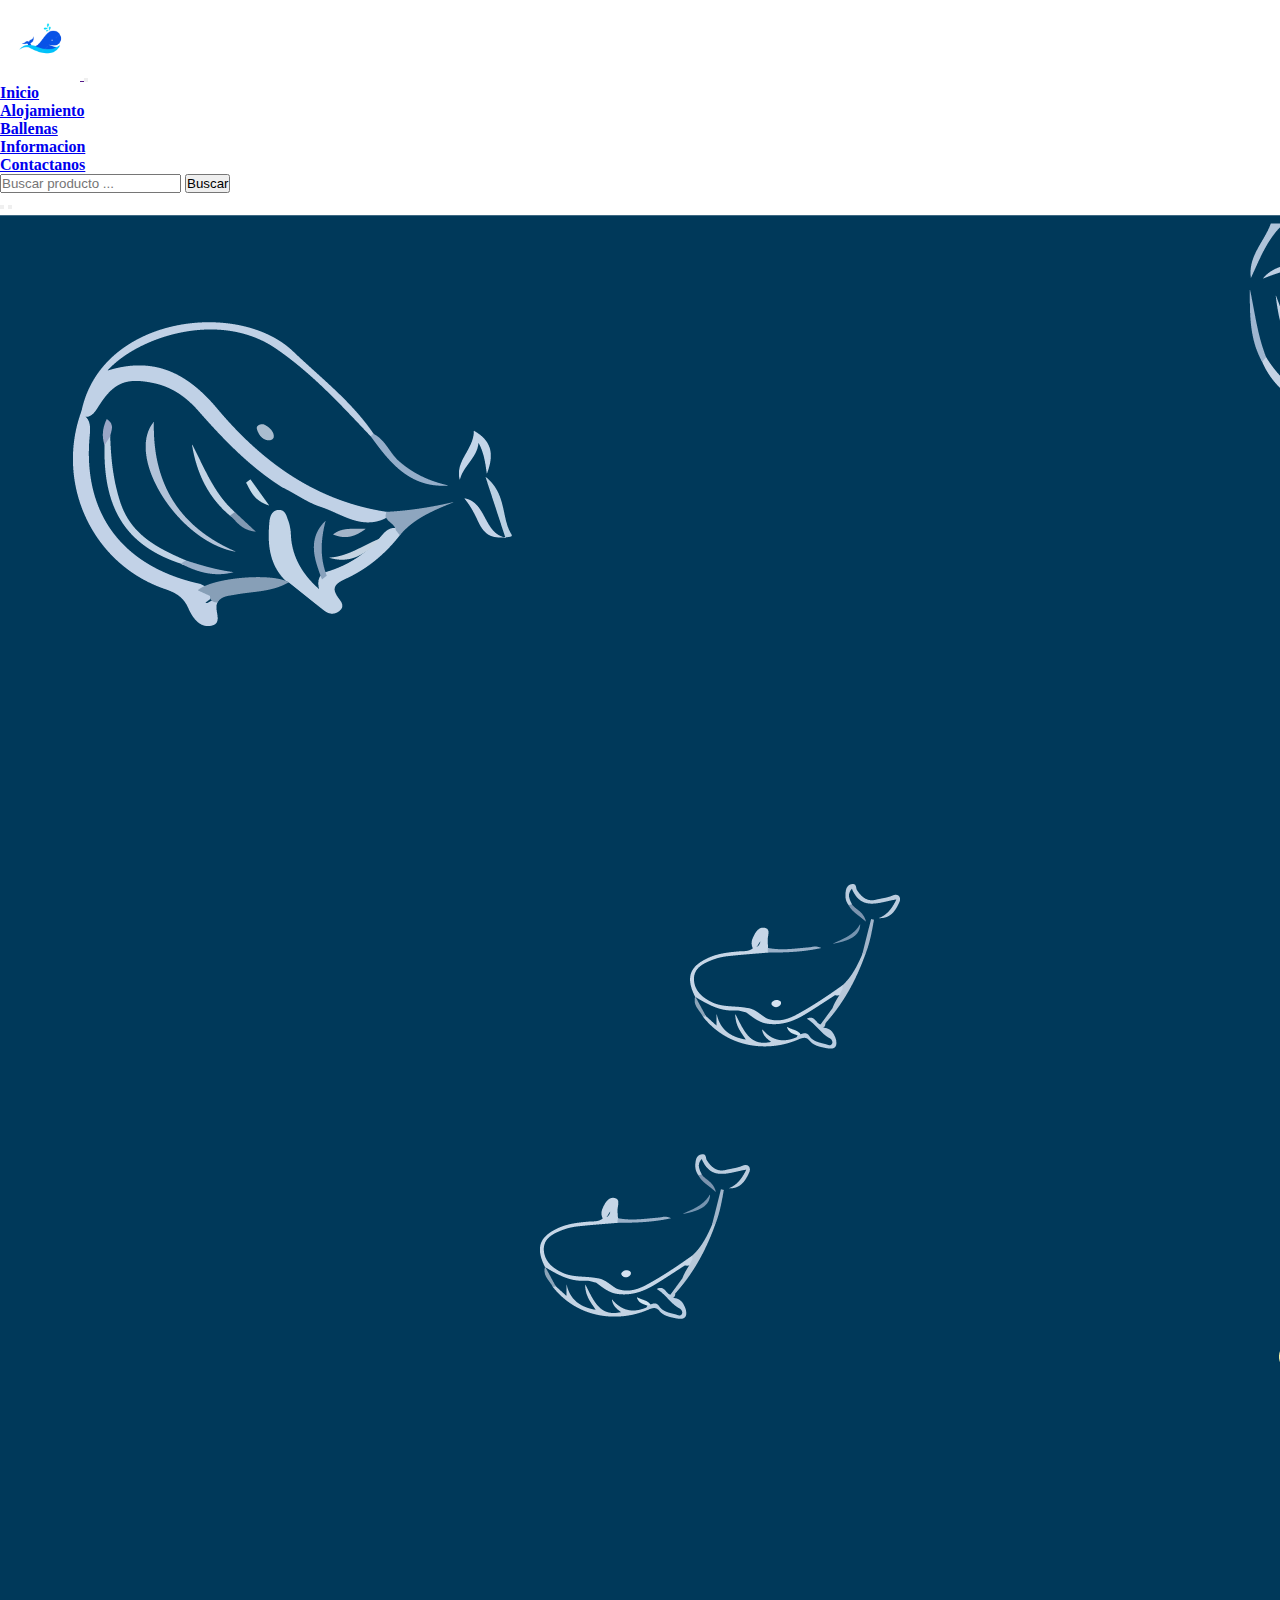
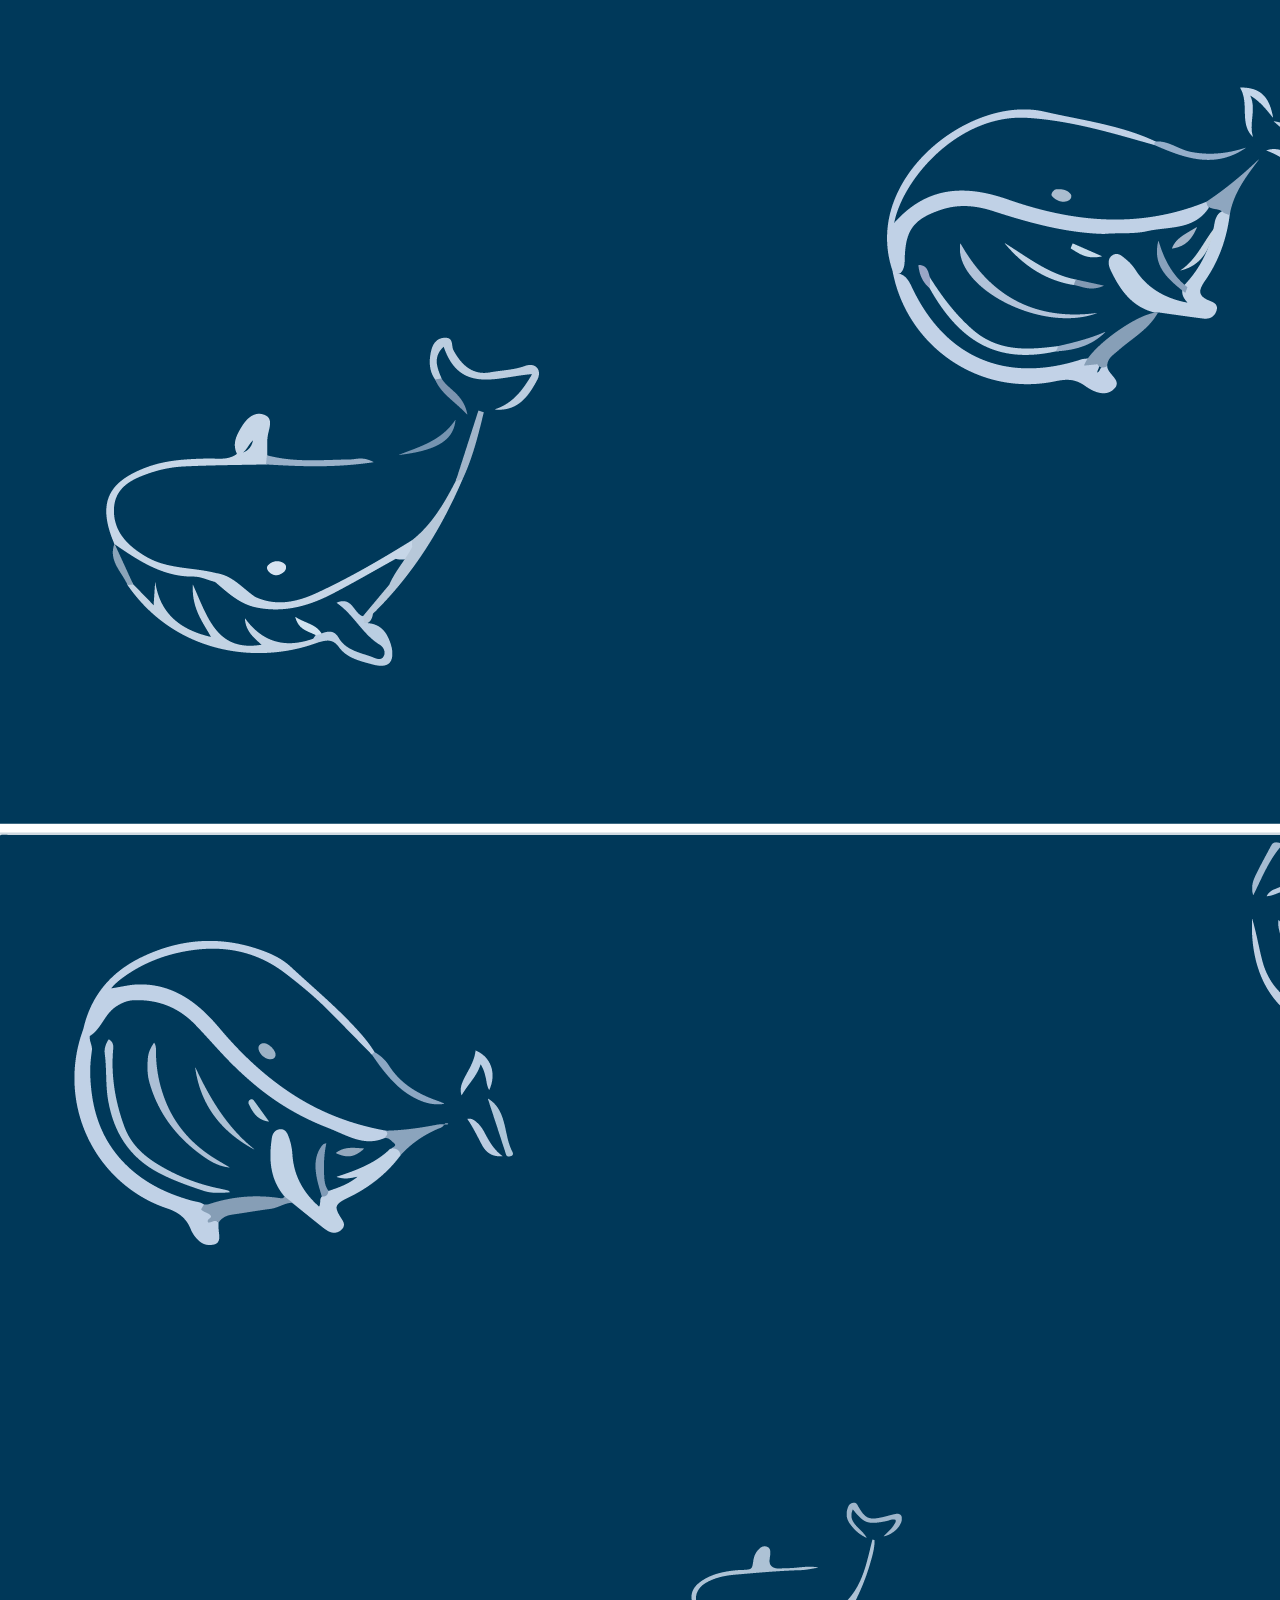
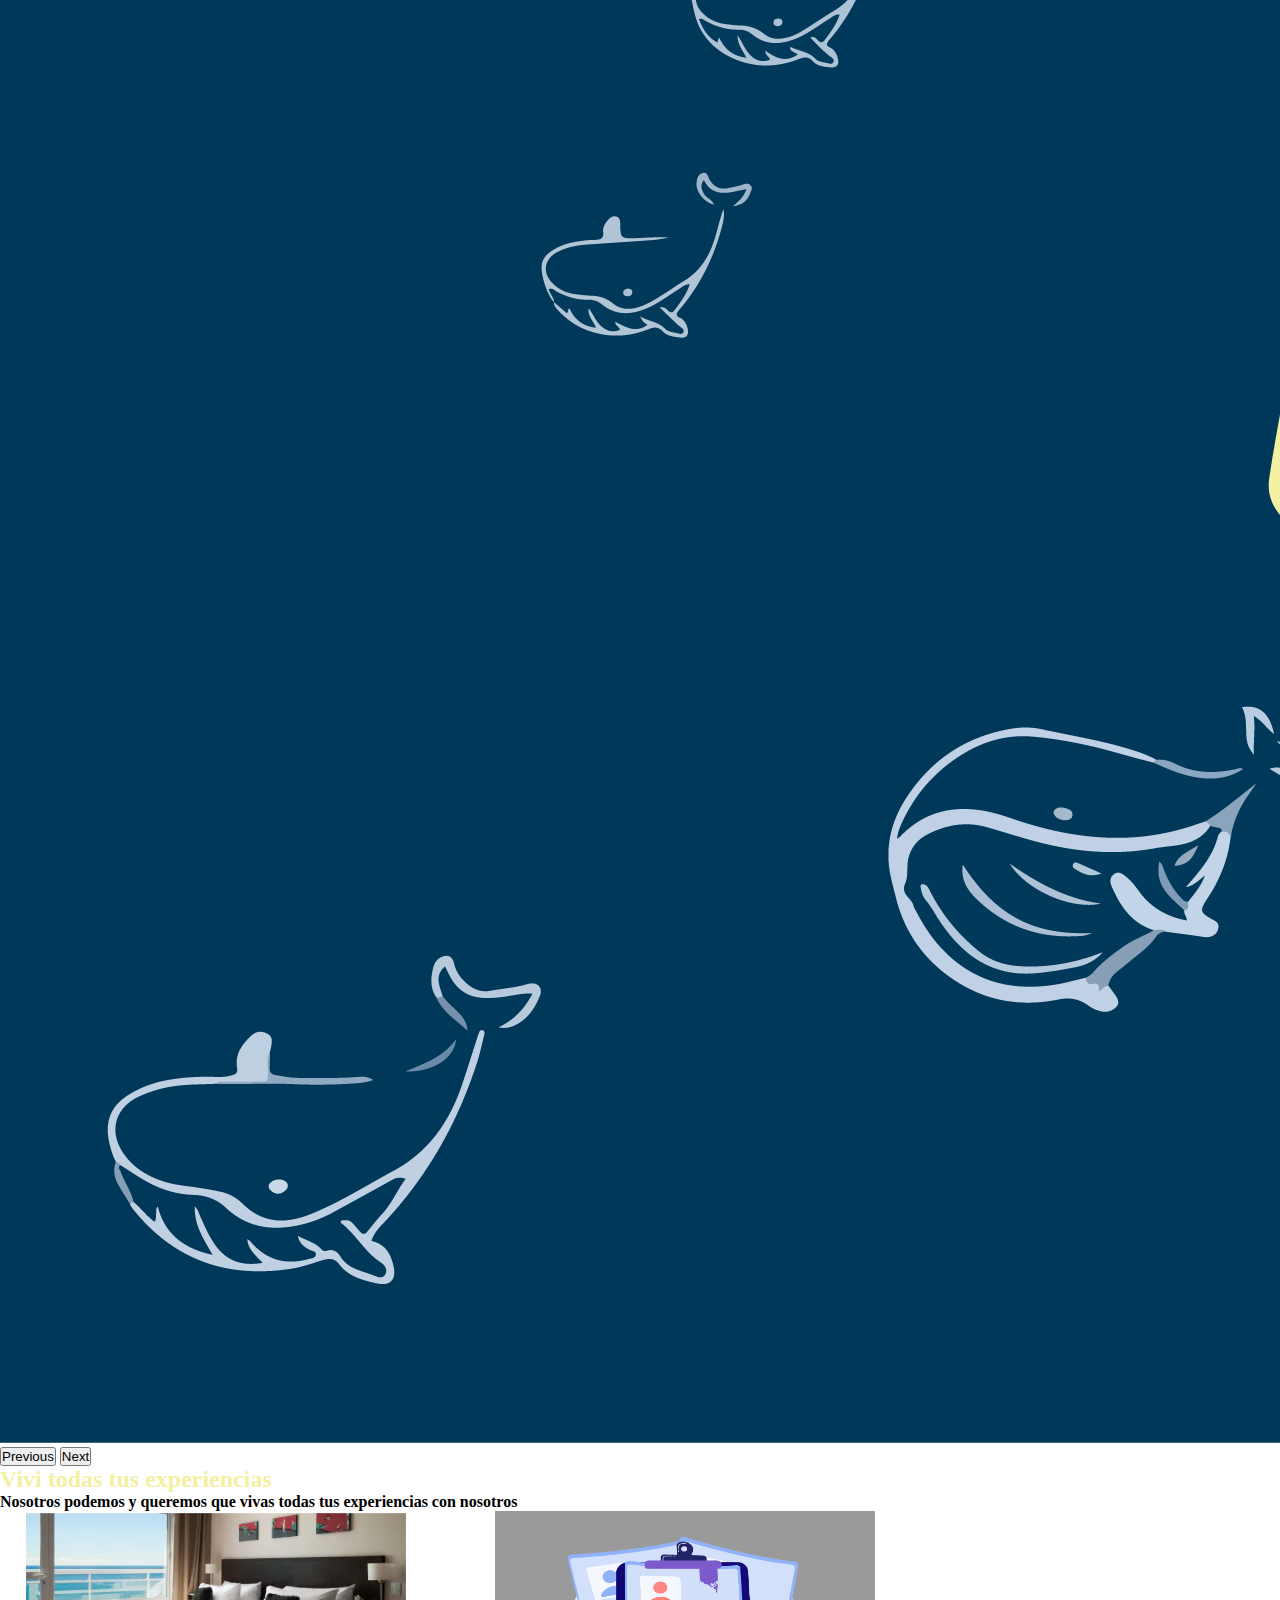
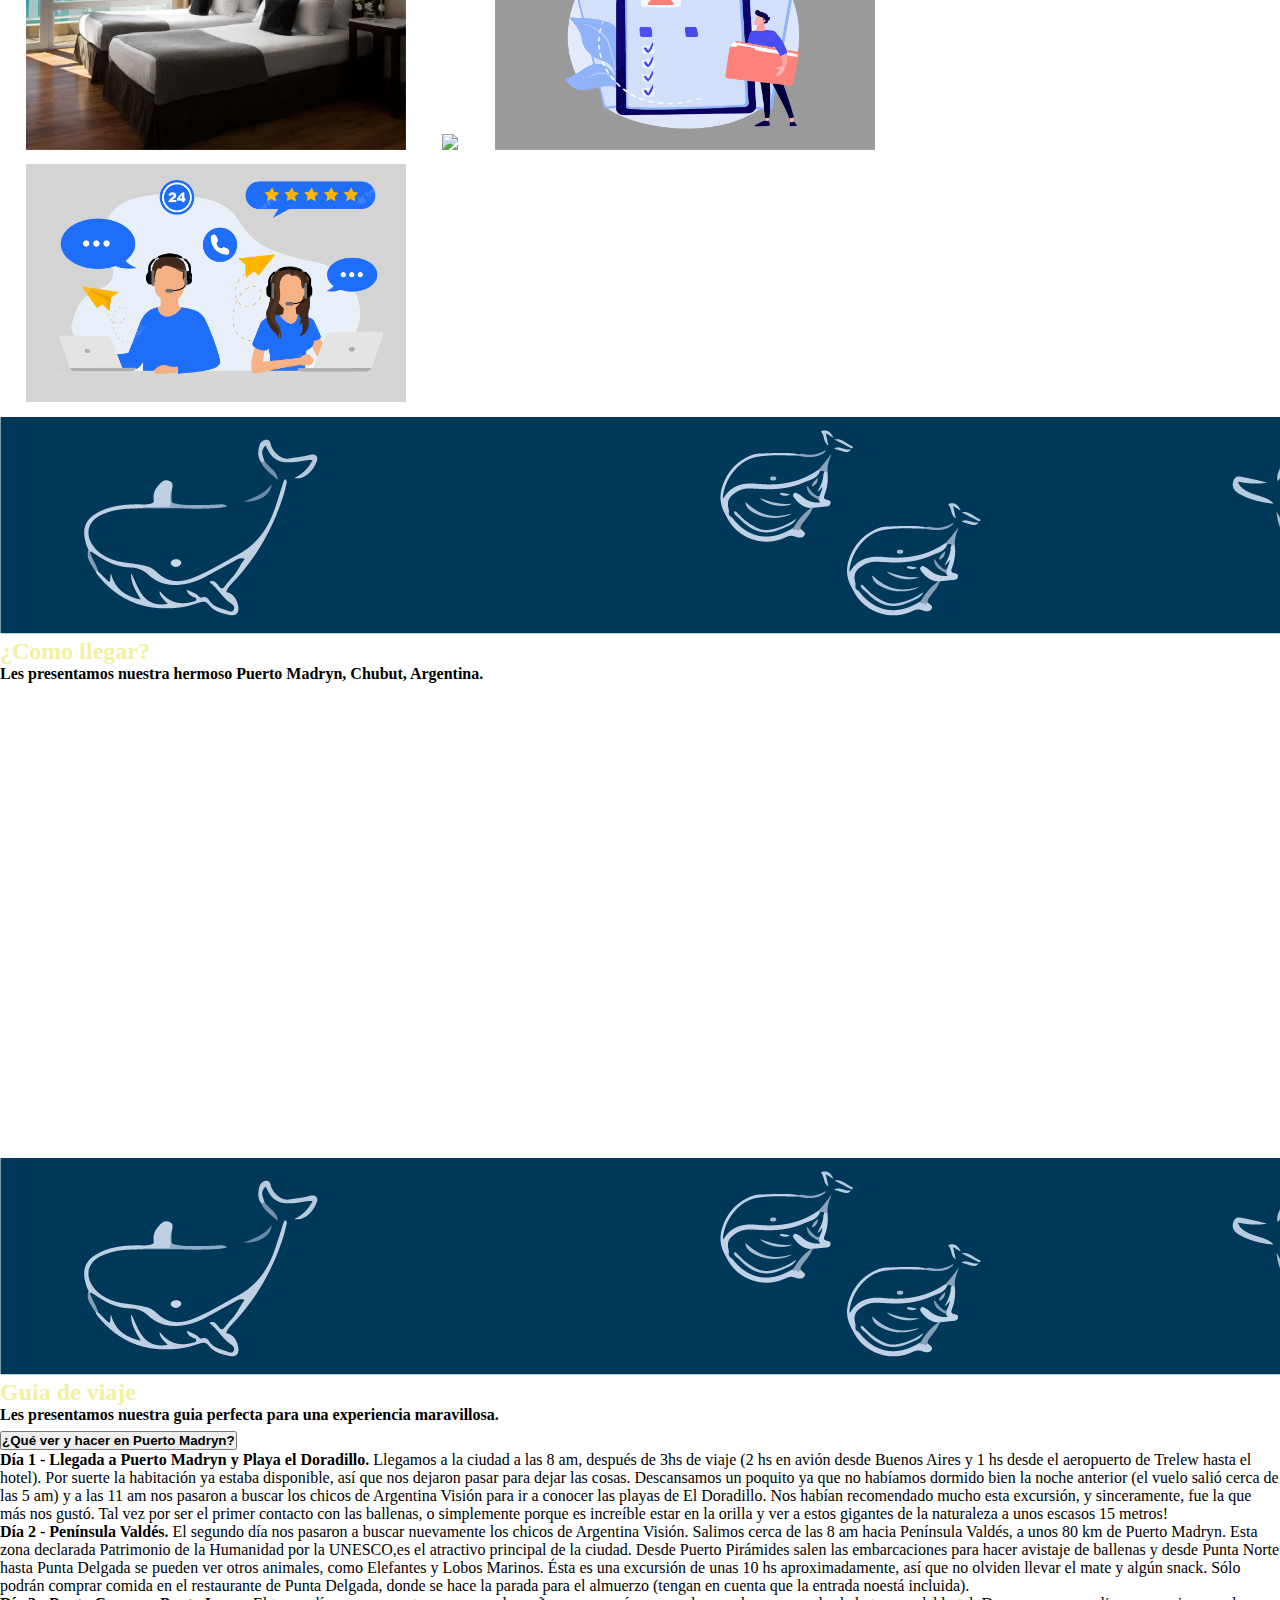
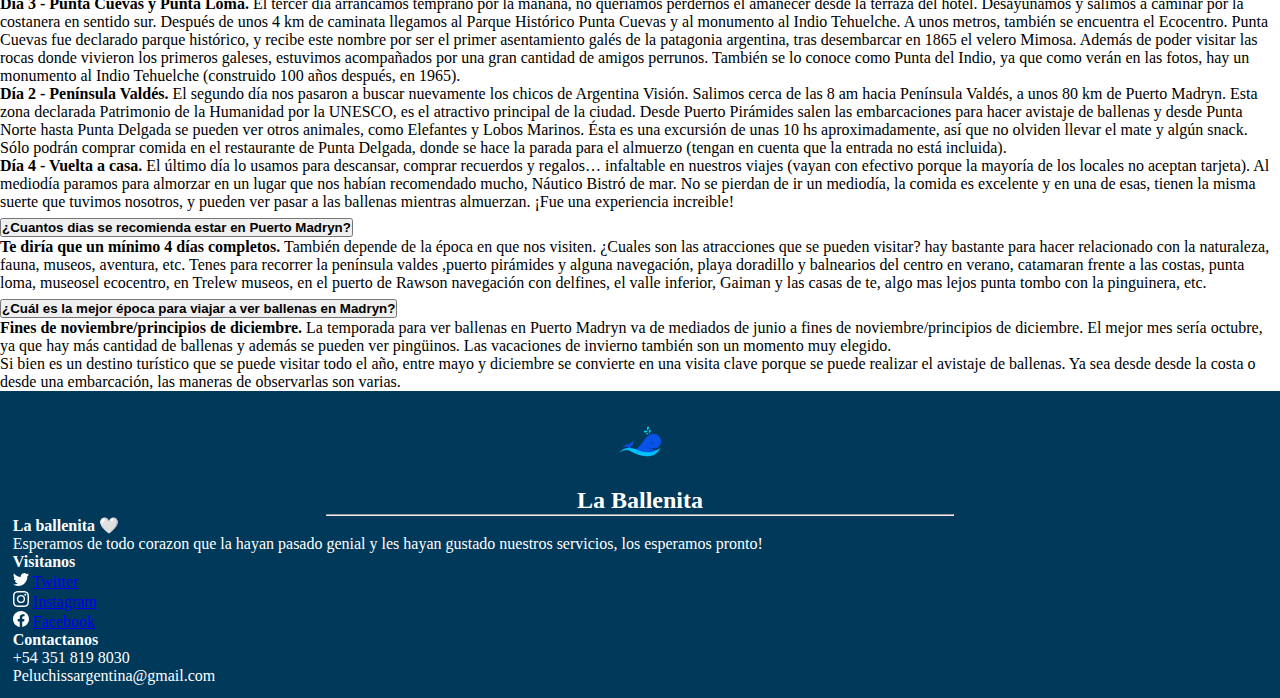
==== commit c95d16f0: "Correciones" ====
--- a/index.html
+++ b/index.html
@@ -5,7 +5,7 @@
     <meta name="viewport" content="width=device-width, initial-scale=1.0">
     <title>La Ballenita</title>
     <link href="https://cdn.jsdelivr.net/npm/bootstrap@5.3.1/dist/css/bootstrap.min.css" rel="stylesheet" integrity="sha384-4bw+/aepP/YC94hEpVNVgiZdgIC5+VKNBQNGCHeKRQN+PtmoHDEXuppvnDJzQIu9" crossorigin="anonymous">
-    <link rel="shortcut icon" href="./scss/imagenes/favicon logo.png" type="image/x-icon">
+    <link rel="shortcut icon" href="./img/favicon logo.png" type="image/x-icon">
     <link rel="stylesheet" href="./scss/styles.css">
 </head>
 <body>
@@ -16,9 +16,8 @@
             <nav class="navbar navbar-light bg-light navbar-expand-lg" >
                 <div class="container-fluid">
                      <a class="logo-navbar p-2" href="">
-                         <img src="./scss/imagenes/favicon logo.png" width="80">
+                         <img src="./img/favicon logo.png" width="80">
                      </a>
-                    <!--boton-->
                      <button class="navbar-toggler " type="button" data-bs-toggle="collapse" data-bs-target="#menu" aria-controls="menu" aria-expanded="false"> 
                          <span 
                              class="navbar-toggler-icon">
@@ -27,61 +26,74 @@
                     <div class="collapse navbar-collapse" id="menu">
                         <ul class="navbar-nav">
                              <li class="nav-item p-2"><a href="index.html" class="nav-link"><strong>Inicio</strong></a></li>
-                             <li class="nav-item p-2"><a href="alojamiento.html" class="nav-link"><strong>Alojamiento</strong></a></li>
-                             <li class="nav-item p-2"><a href="ballenas.html" class="nav-link"><strong>Ballenas</strong></a></li>
-                             <li class="nav-item p-2"><a href="informacion.html" class="nav-link"><strong>Informacion</strong></a></li>
-                             <li class="nav-item p-2"><a href="contactanos.html" class="nav-link"><strong>Contactanos</strong></a></li>
+                             <li class="nav-item p-2"><a href="./pages/alojamiento.html" class="nav-link"><strong>Alojamiento</strong></a></li>
+                             <li class="nav-item p-2"><a href="./pages/ballenas.html" class="nav-link"><strong>Ballenas</strong></a></li>
+                             <li class="nav-item p-2"><a href="./pages/informacion.html" class="nav-link"><strong>Informacion</strong></a></li>
+                             <li class="nav-item p-2"><a href="./pages/contactanos.html" class="nav-link"><strong>Contactanos</strong></a></li>
                         </ul>
                     </div>
                     <form class="d-flex">
-                         <input type="search" class="form-control me-2" placeholder="Buscar producto ...">
-                         <button type="button" class="btn btn-primary button">Buscar</button>
-                    </form>
+                      <input type="search" class="form-control me-2" placeholder="Buscar producto ...">
+                      <button type="button" class="btn btn-primary">Buscar</button>
+                  </form>
                 </div>
             </nav>
         </header>
 
     <!-- Sub encabezado -->
 
-    <div >
-        <div id="carouselExampleSlidesOnly" class="carousel slide " data-bs-ride="carousel">
-            <div class="carousel-inner">
-                <div class="carousel-item active">
-                     <img src="./scss/imagenes/fondo ballenas.png" class="d-block w-100" alt="...">
-                </div>
-            </div>
-        </div>   
+    <div id="carouselExampleIndicators" class="carousel slide">
+      <div class="carousel-indicators">
+        <button type="button" data-bs-target="#carouselExampleIndicators" data-bs-slide-to="0" class="active" aria-current="true" aria-label="Slide 1"></button>
+        <button type="button" data-bs-target="#carouselExampleIndicators" data-bs-slide-to="1" aria-label="Slide 2"></button>
+      </div>
+      <div class="carousel-inner">
+        <div class="carousel-item active">
+          <img src="./img/fondo ballenas.png" class="d-block w-100" alt="...">
+        </div>
+        <div class="carousel-item">
+          <img src="./img/Fondo ballenas 2.png" class="d-block w-100" alt="...">
+        </div>
+      </div>
+      <button class="carousel-control-prev" type="button" data-bs-target="#carouselExampleIndicators" data-bs-slide="prev">
+        <span class="carousel-control-prev-icon" aria-hidden="true"></span>
+        <span class="visually-hidden">Previous</span>
+      </button>
+      <button class="carousel-control-next" type="button" data-bs-target="#carouselExampleIndicators" data-bs-slide="next">
+        <span class="carousel-control-next-icon" aria-hidden="true"></span>
+        <span class="visually-hidden">Next</span>
+      </button>
     </div>
 
 <!-- Pagina de inicio -->
 
         <!-- fotos secciones-->
 <div class="row mt-5 text-center p-2">
-     <h2> <strong>Vivi todas tus experiencias</strong></h2>
-     <p>Nosotros podemos y queremos que vivas todas tus experiencias con nosotros</p>
-</div>
-
-</div>
-
-<div class="seccion container-fluid movies">
+     <h2> <strong style="color: #F3F0A1;">Vivi todas tus experiencias</strong></h2>
+     <p><strong>Nosotros podemos y queremos que vivas todas tus experiencias con nosotros</strong></p>
+</div>
+
+</div>
+
+<div class="container-fluid movies">
     <div class="movie">
-        <a href="./alojamiento.html">
-            <img src="./scss/imagenes/fondo seccion 1.png" class="imagen img-fluid movie-poster"></a>
-
-        <a href="./ballenas.html">
-            <img src="./scss/imagenes/fondo seccion 2.png" class="imagen img-fluid movie-poster"></a>
-
-        <a href="./informacion.html">
-            <img src="./scss/imagenes/foto seccion 3 .png" class="imagen img-fluid movie-poster"></a>
-
-        <a href="./contactanos.html">
-            <img href src="./scss/imagenes/fondo seccion 4.png" class="imagen img-fluid movie-poster"></a>
+        <a href="./pages/alojamiento.html">
+            <img src="./img/fondo seccion 1.png" class="imagen img-fluid movie-poster border border-3 border-warning-subtle"></a>
+
+        <a href="./pages/ballenas.html">
+            <img src="./img/fondo seccion 2.png" class="imagen img-fluid movie-poster border border-3 border-warning-subtle"></a>
+
+        <a href="./pages/informacion.html">
+            <img src="./img/fondo seccion 3 .png" class="imagen img-fluid movie-poster border border-3 border-warning-subtle"></a>
+
+        <a href="./pages/contactanos.html">
+            <img href src="./img/fondo seccion 4.png" class="imagen img-fluid movie-poster border border-3 border-warning-subtle"></a>
     </div>
-
+</div>
 
 
              <!-- fondo separador-->
-            <img src="./scss/imagenes/mini fondo ballenas.png" class="img-fluid d-block w-100 p-4 mt-5" alt="...">
+            <img src="./img/mini fondo ballenas.png" class="img-fluid d-block w-100 p-4 mt-5" alt="...">
 
 
 
@@ -96,7 +108,7 @@
 
 
             <!-- fondo separador-->
-            <img src="./scss/imagenes/mini fondo ballenas.png" class="img-fluid d-block w-100 p-4 mt-4" alt="...">
+            <img src="./img/mini fondo ballenas.png" class="img-fluid d-block w-100 p-4 mt-4" alt="...">
 
             <!-- acordeon 1-->
 
@@ -202,7 +214,7 @@
 
 <footer class="footer container-fluid">
     
-     <a><img src="./scss/imagenes/favicon logo.png" width="80"></a>
+     <a><img src="./img/favicon logo.png" width="80"></a>
 
      <h2><strong>La Ballenita</strong></h2> 
 
--- a/scss/styles.css
+++ b/scss/styles.css
@@ -2,19 +2,6 @@
   margin: 0;
   padding: 0;
   box-sizing: border-box;
-}
-
-.menu {
-  display: flex;
-  list-style-type: none;
-  padding: 1rem;
-  gap: 1rem;
-  background-color: pink;
-}
-.menu-item {
-  color: black;
-  font-weight: bold;
-  font-family: sans-serif;
 }
 
 .footer {
@@ -26,12 +13,17 @@
   flex-direction: column;
   align-items: center;
   justify-content: center;
-  margin-top: 5%;
 }
 
 .imagen {
   width: 380px;
-  margin: 0px 10px 10px 30px;
+  margin: 0px 7px 10px 2%;
+}
+
+.container {
+  width: 100%;
+  display: flex;
+  flex-wrap: wrap;
 }
 
 .movies {
@@ -106,4 +98,25 @@
     background-position: 0% 90%, 20% 90%, 45% 70%, 60% 110%, 75% 80%, 95% 70%, 110% 10%;
     background-size: 0% 0%, 0% 0%, 0% 0%, 0% 0%, 0% 0%, 0% 0%;
   }
+}
+.shadow__btn {
+  padding: 10px 20px;
+  border: none;
+  font-size: 17px;
+  color: #fff;
+  border-radius: 7px;
+  letter-spacing: 4px;
+  font-weight: 700;
+  text-transform: uppercase;
+  transition: 0.5s;
+  transition-property: box-shadow;
+}
+
+.shadow__btn {
+  background: rgb(0, 140, 255);
+  box-shadow: 0 0 25px rgb(0, 140, 255);
+}
+
+.shadow__btn:hover {
+  box-shadow: 0 0 5px rgb(0, 140, 255), 0 0 25px rgb(0, 140, 255), 0 0 50px rgb(0, 140, 255), 0 0 100px rgb(0, 140, 255);
 }/*# sourceMappingURL=styles.css.map */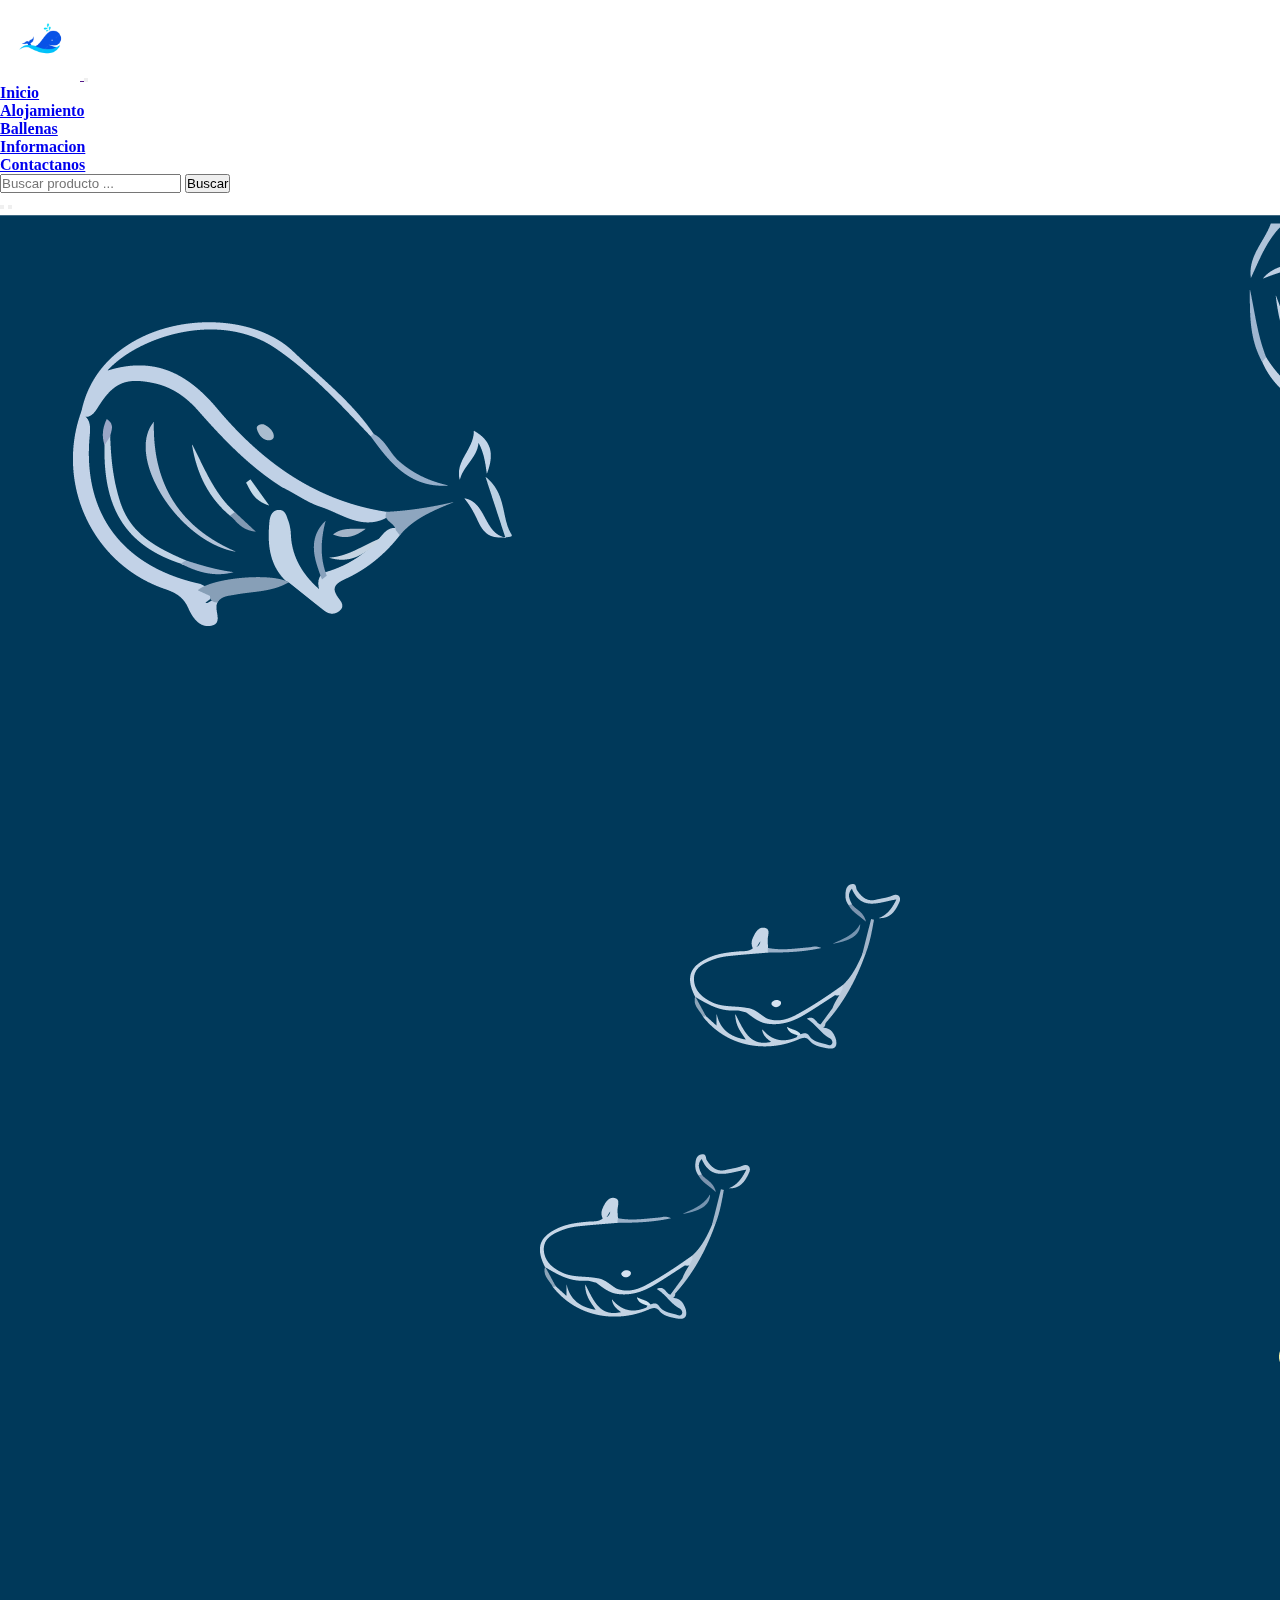
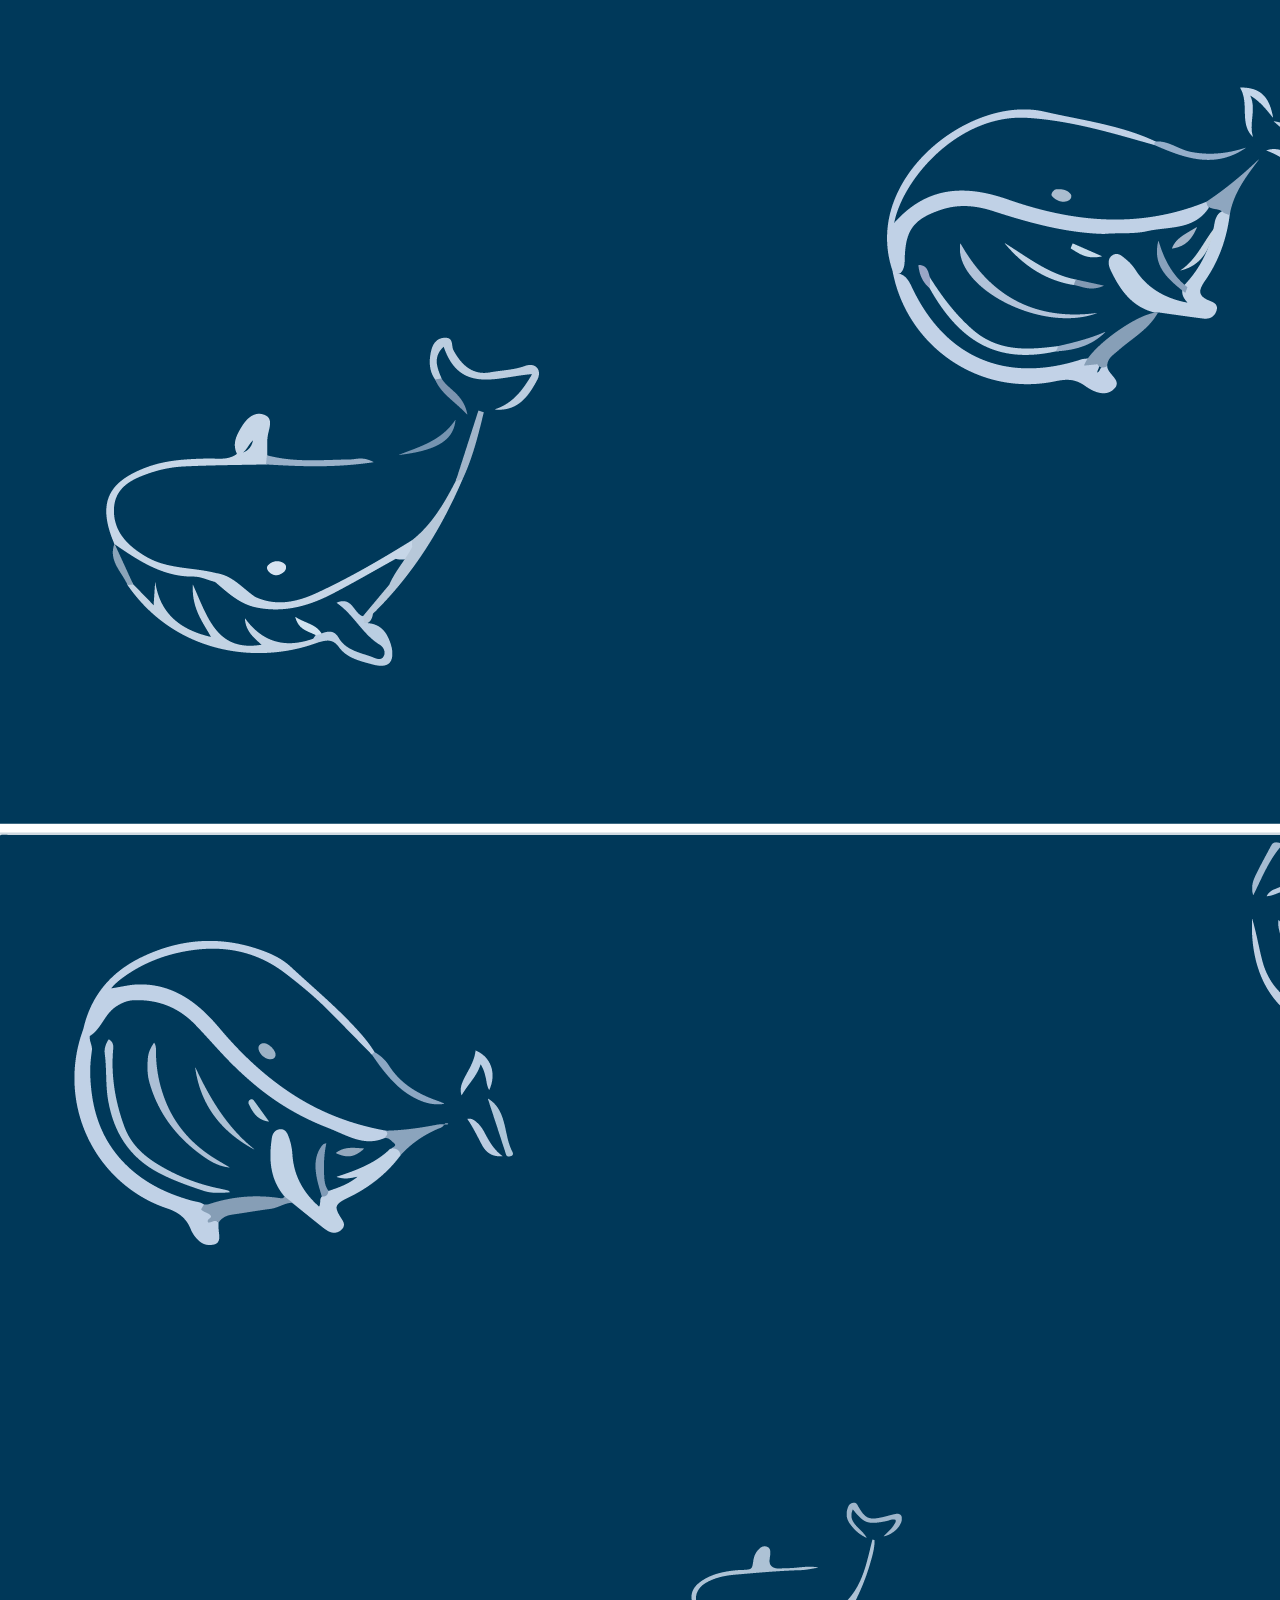
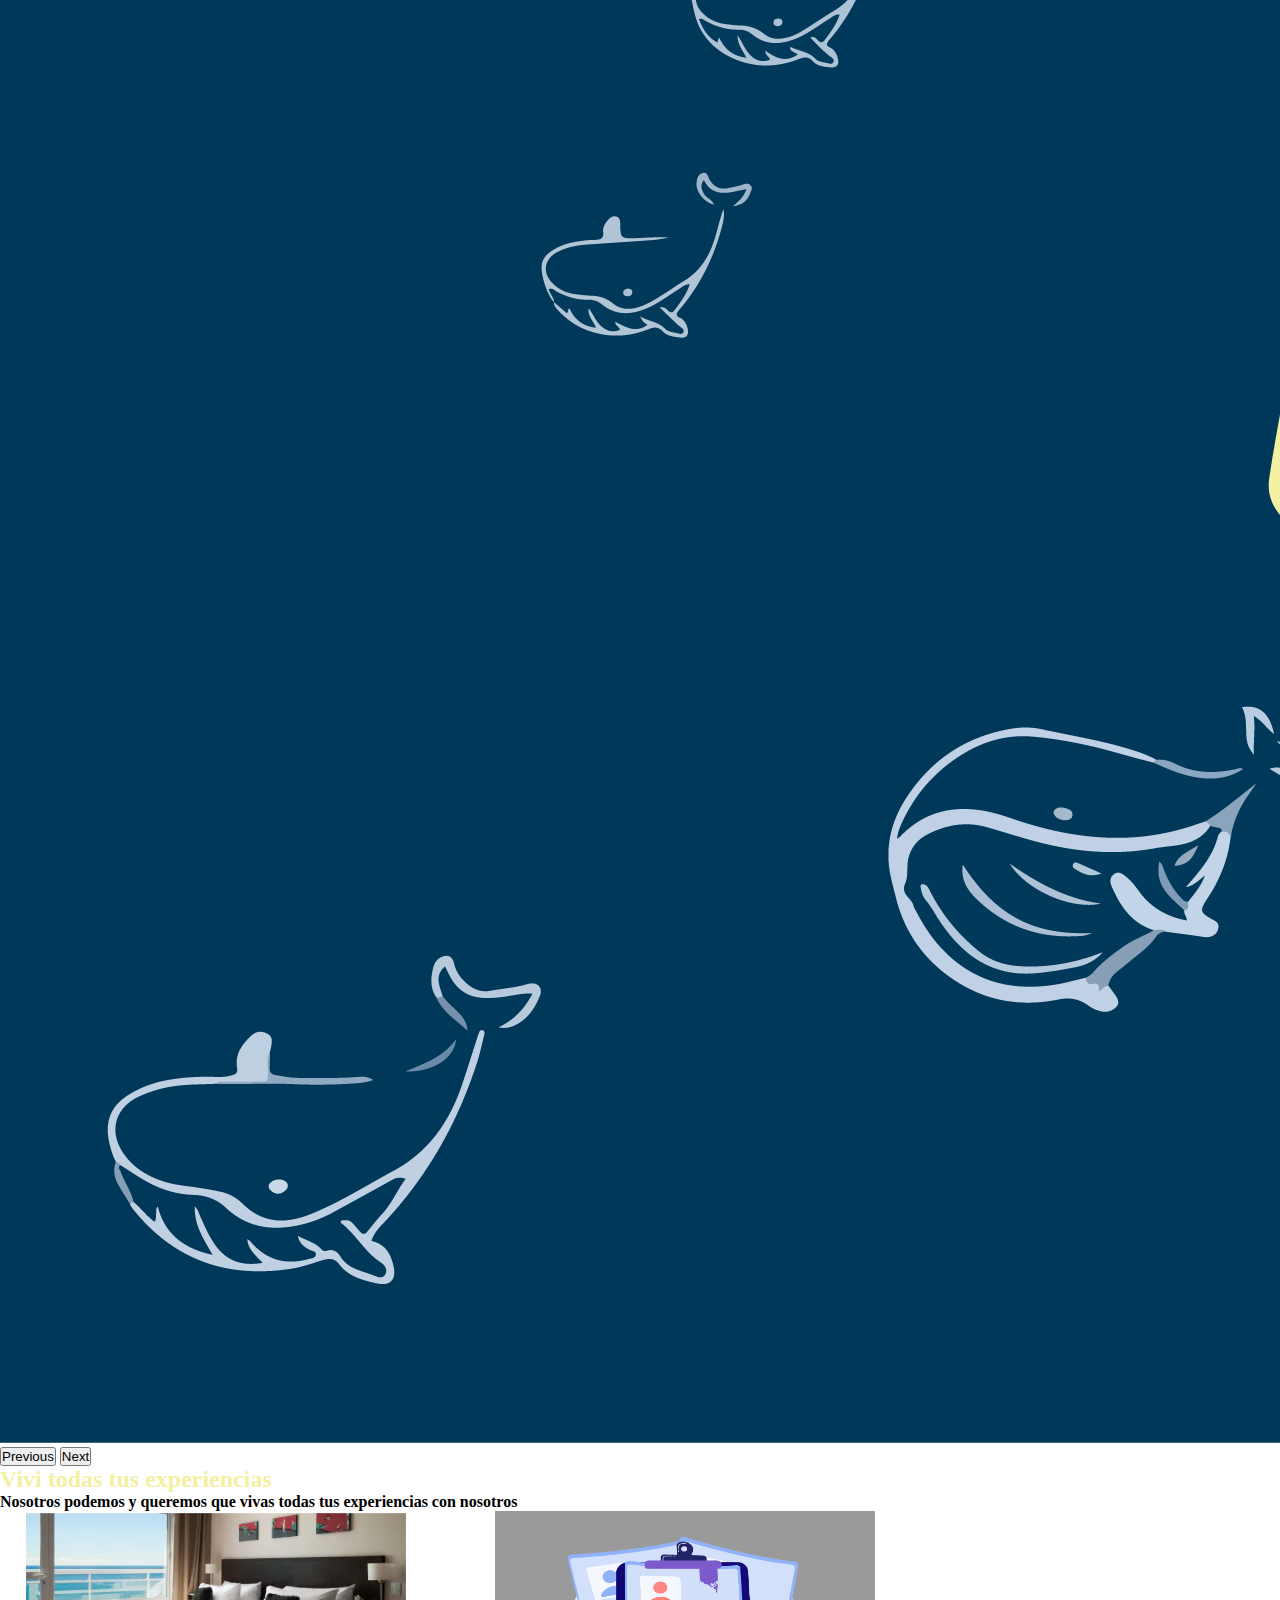
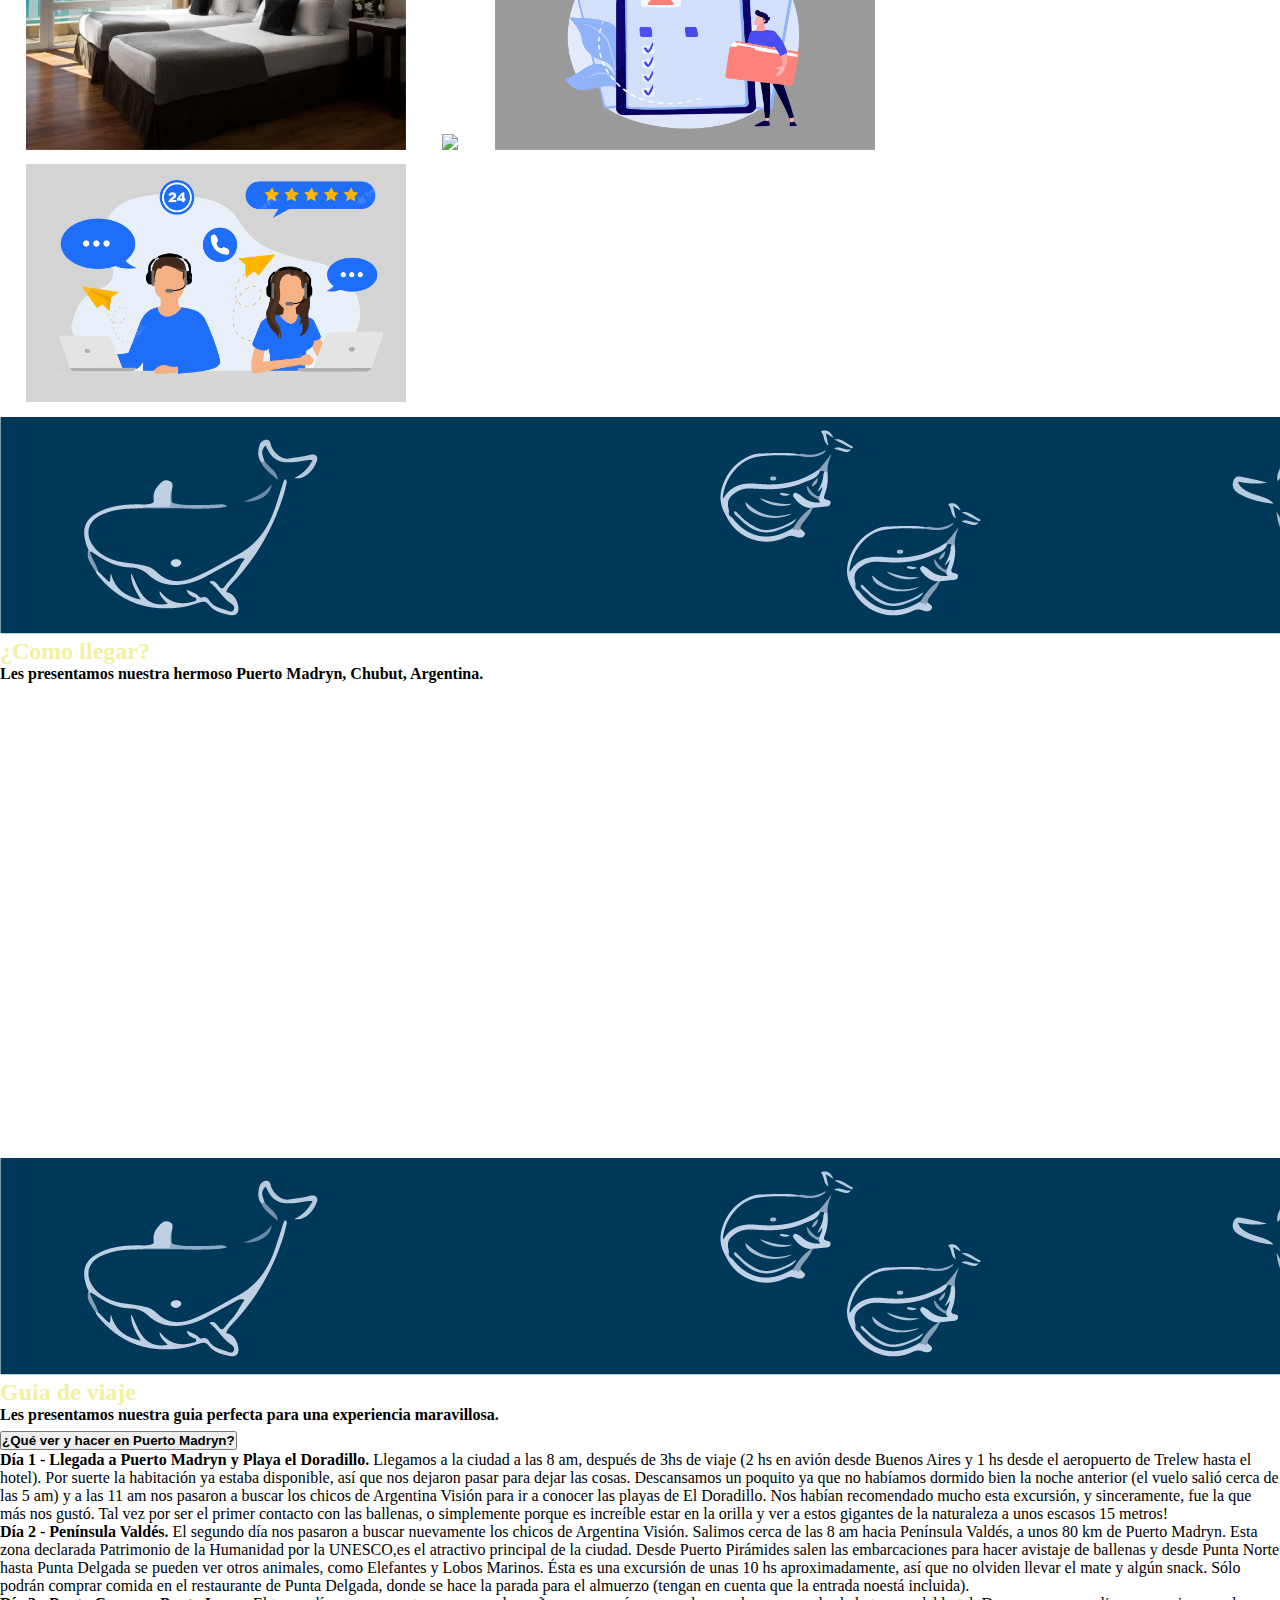
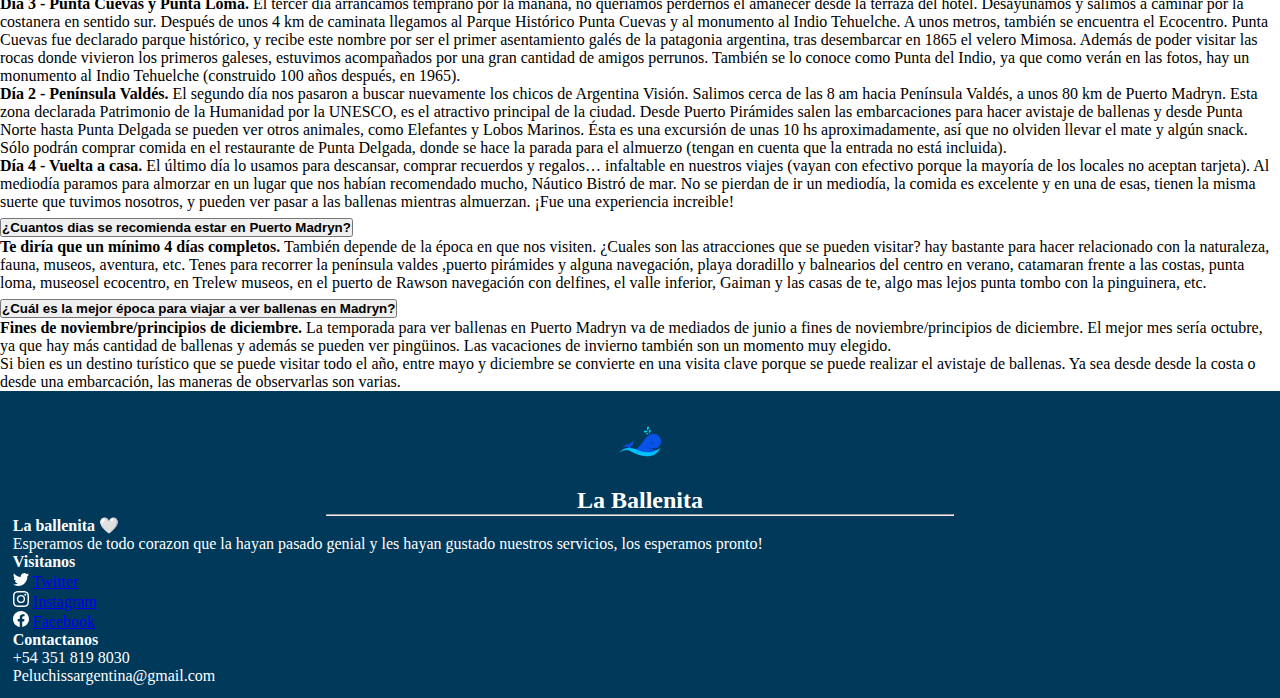
==== commit a9e59b6b: "ready" ====
--- a/index.html
+++ b/index.html
@@ -4,6 +4,8 @@
     <meta charset="UTF-8">
     <meta name="viewport" content="width=device-width, initial-scale=1.0">
     <title>La Ballenita</title>
+    <meta name="description" content="Somos una empresa familiar que nos encanta lo que hacemos hace mas de 10 años!">
+    <meta name="keywords" content="ballenas, Ballenas, Puerto Madryn, Chubut, excursiones puerto madryn, experiencias puerto madryn, hoteles puerto madryn">
     <link href="https://cdn.jsdelivr.net/npm/bootstrap@5.3.1/dist/css/bootstrap.min.css" rel="stylesheet" integrity="sha384-4bw+/aepP/YC94hEpVNVgiZdgIC5+VKNBQNGCHeKRQN+PtmoHDEXuppvnDJzQIu9" crossorigin="anonymous">
     <link rel="shortcut icon" href="./img/favicon logo.png" type="image/x-icon">
     <link rel="stylesheet" href="./scss/styles.css">
@@ -74,7 +76,6 @@
 </div>
 
 </div>
-
 <div class="container-fluid movies">
     <div class="movie">
         <a href="./pages/alojamiento.html">
@@ -89,7 +90,7 @@
         <a href="./pages/contactanos.html">
             <img href src="./img/fondo seccion 4.png" class="imagen img-fluid movie-poster border border-3 border-warning-subtle"></a>
     </div>
-</div>
+  </div>
 
 
              <!-- fondo separador-->
--- a/scss/styles.css
+++ b/scss/styles.css
@@ -1,3 +1,4 @@
+@import url("https://fonts.googleapis.com/css?family=Montserrat&display=swap");
 * {
   margin: 0;
   padding: 0;
@@ -32,73 +33,6 @@
   gap: 16px;
 }
 
-.button {
-  position: relative;
-  padding: 10px 22px;
-  border-radius: 6px;
-  border: none;
-  color: #fff;
-  cursor: pointer;
-  background-color: #7d2ae8;
-  transition: all 0.2s ease;
-}
-
-.button:active {
-  transform: scale(0.96);
-}
-
-.button:before,
-.button:after {
-  position: absolute;
-  content: "";
-  width: 150%;
-  left: 50%;
-  height: 100%;
-  transform: translateX(-50%);
-  z-index: -1000;
-  background-repeat: no-repeat;
-}
-
-.button:hover:before {
-  top: -70%;
-  background-image: radial-gradient(circle, #7d2ae8 20%, transparent 20%), radial-gradient(circle, transparent 20%, #7d2ae8 20%, transparent 30%), radial-gradient(circle, #7d2ae8 20%, transparent 20%), radial-gradient(circle, #7d2ae8 20%, transparent 20%), radial-gradient(circle, transparent 10%, #7d2ae8 15%, transparent 20%), radial-gradient(circle, #7d2ae8 20%, transparent 20%), radial-gradient(circle, #7d2ae8 20%, transparent 20%), radial-gradient(circle, #7d2ae8 20%, transparent 20%), radial-gradient(circle, #7d2ae8 20%, transparent 20%);
-  background-size: 10% 10%, 20% 20%, 15% 15%, 20% 20%, 18% 18%, 10% 10%, 15% 15%, 10% 10%, 18% 18%;
-  background-position: 50% 120%;
-  animation: greentopBubbles 0.6s ease;
-}
-
-@keyframes greentopBubbles {
-  0% {
-    background-position: 5% 90%, 10% 90%, 10% 90%, 15% 90%, 25% 90%, 25% 90%, 40% 90%, 55% 90%, 70% 90%;
-  }
-  50% {
-    background-position: 0% 80%, 0% 20%, 10% 40%, 20% 0%, 30% 30%, 22% 50%, 50% 50%, 65% 20%, 90% 30%;
-  }
-  100% {
-    background-position: 0% 70%, 0% 10%, 10% 30%, 20% -10%, 30% 20%, 22% 40%, 50% 40%, 65% 10%, 90% 20%;
-    background-size: 0% 0%, 0% 0%, 0% 0%, 0% 0%, 0% 0%, 0% 0%;
-  }
-}
-.button:hover::after {
-  bottom: -70%;
-  background-image: radial-gradient(circle, #7d2ae8 20%, transparent 20%), radial-gradient(circle, #7d2ae8 20%, transparent 20%), radial-gradient(circle, transparent 10%, #7d2ae8 15%, transparent 20%), radial-gradient(circle, #7d2ae8 20%, transparent 20%), radial-gradient(circle, #7d2ae8 20%, transparent 20%), radial-gradient(circle, #7d2ae8 20%, transparent 20%), radial-gradient(circle, #7d2ae8 20%, transparent 20%);
-  background-size: 15% 15%, 20% 20%, 18% 18%, 20% 20%, 15% 15%, 20% 20%, 18% 18%;
-  background-position: 50% 0%;
-  animation: greenbottomBubbles 0.6s ease;
-}
-
-@keyframes greenbottomBubbles {
-  0% {
-    background-position: 10% -10%, 30% 10%, 55% -10%, 70% -10%, 85% -10%, 70% -10%, 70% 0%;
-  }
-  50% {
-    background-position: 0% 80%, 20% 80%, 45% 60%, 60% 100%, 75% 70%, 95% 60%, 105% 0%;
-  }
-  100% {
-    background-position: 0% 90%, 20% 90%, 45% 70%, 60% 110%, 75% 80%, 95% 70%, 110% 10%;
-    background-size: 0% 0%, 0% 0%, 0% 0%, 0% 0%, 0% 0%, 0% 0%;
-  }
-}
 .shadow__btn {
   padding: 10px 20px;
   border: none;
@@ -119,4 +53,90 @@
 
 .shadow__btn:hover {
   box-shadow: 0 0 5px rgb(0, 140, 255), 0 0 25px rgb(0, 140, 255), 0 0 50px rgb(0, 140, 255), 0 0 100px rgb(0, 140, 255);
+}
+
+.container-card {
+  width: 100%;
+  display: flex;
+  max-width: 1100px;
+  margin: auto;
+}
+
+.title-cards {
+  width: 100%;
+  max-width: 1080px;
+  margin: auto;
+  padding: 20px;
+  margin-top: 20px;
+  text-align: center;
+  color: #7a7a7a;
+}
+
+.card {
+  width: 100%;
+  margin: 20px;
+  border-radius: 6px;
+  overflow: hidden;
+  background: #fff;
+  box-shadow: 0px 1px 10px rgba(0, 0, 0, 0.2);
+  transition: all 400ms ease-out;
+  cursor: default;
+}
+
+.card:hover {
+  box-shadow: 5px 5px 20px rgba(0, 0, 0, 0.4);
+  transform: translateY(-3%);
+}
+
+.card img {
+  width: 100%;
+  height: 210px;
+}
+
+.card .contenido-card {
+  padding: 15px;
+  text-align: center;
+}
+
+.card .contenido-card h3 {
+  margin-bottom: 15px;
+  color: #7a7a7a;
+}
+
+.card .contenido-card p {
+  line-height: 1.8;
+  color: #7a7a7a;
+  font-size: 14px;
+  margin-bottom: 5px;
+}
+
+.card .contenido-card a {
+  display: inline-block;
+  padding: 10px;
+  margin-top: 10px;
+  text-decoration: none;
+  color: #2fb4cc;
+  border: 1px solid #2fb4cc;
+  border-radius: 4px;
+  transition: all 400ms ease;
+  margin-bottom: 5px;
+}
+
+.card .contenido-card a:hover {
+  background: #2fb4cc;
+  color: #fff;
+}
+
+@media only screen and (min-width: 320px) and (max-width: 768px) {
+  .container-card {
+    flex-wrap: wrap;
+  }
+  .card {
+    margin: 15px;
+  }
+}
+header {
+  position: absolute;
+  position: sticky;
+  top: 0;
 }/*# sourceMappingURL=styles.css.map */